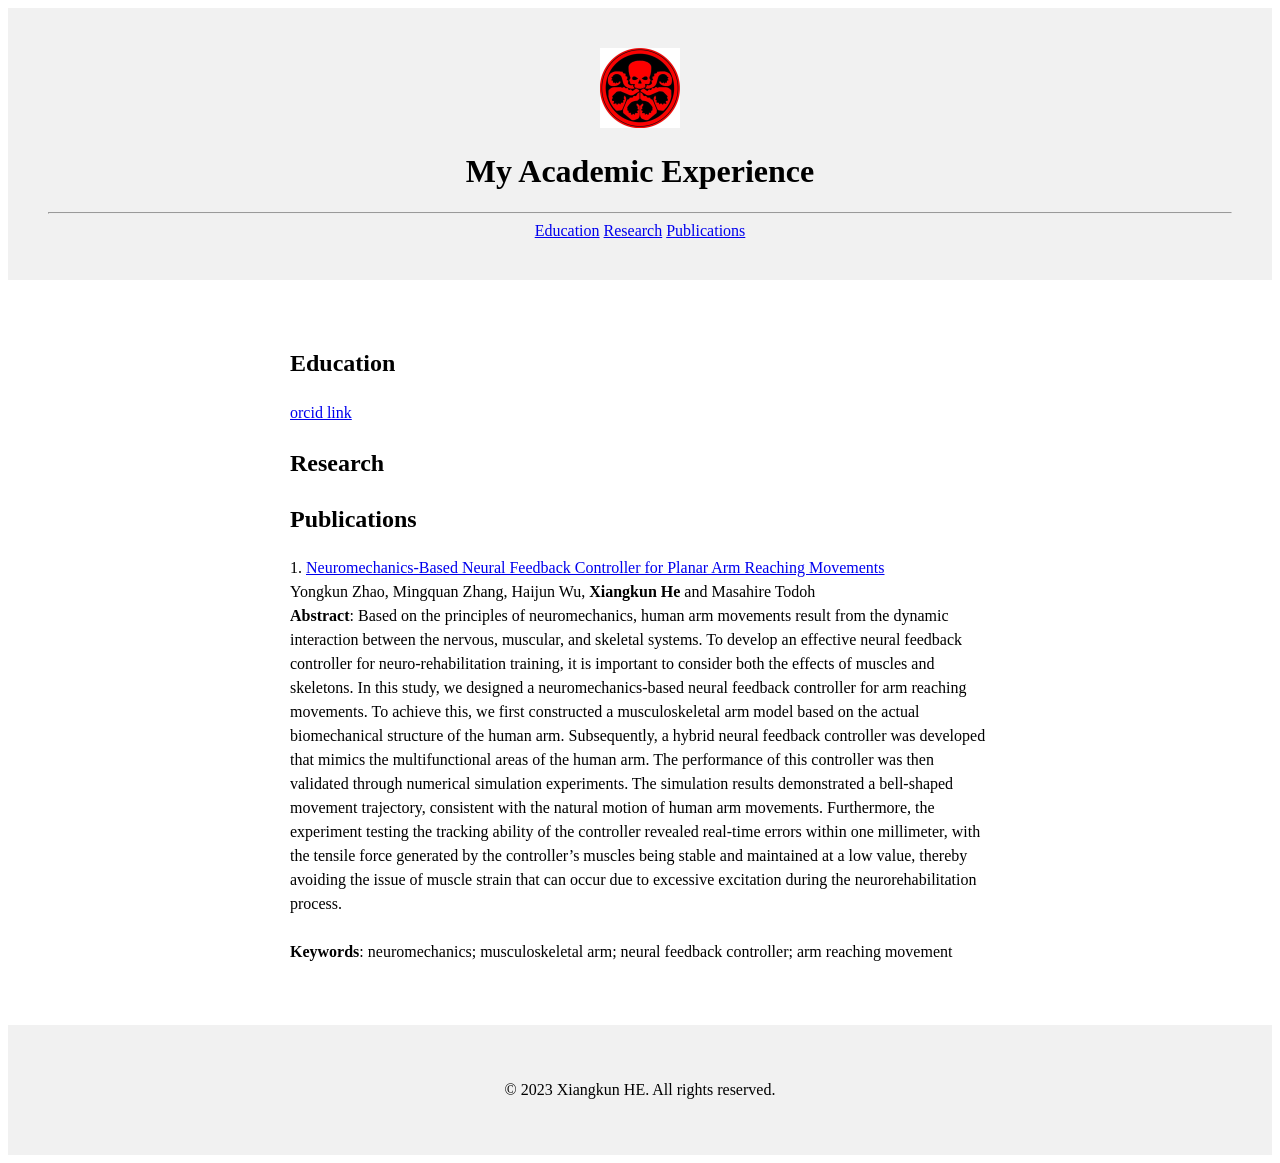
==== index.html @ 04f76c3b "Update index.html" ====
<!DOCTYPE html>
<html lang="en-us">
<head>
    <meta charset="UTF-8">
    <meta name="viewport" content="width=device-width, initial-scale=1.0">
    <meta http-equiv="X-UA-Compatible" content="IE=edge">
    <meta name="generator" content="PyCharm">
    <meta name="author" content="Dark Knight">
    <meta name="description" content="President">
    <link rel="alternate" hreflang="en-us" href="https://xiangkun.netlify.app/">

    <title>Academic Experience Blog</title>
    <link rel="stylesheet" href="styles.css">
</head>
<body>
<header>
    <div style="
        background-color: #f1f1f1;
        text-align: center;
        padding: 40px;
        ">
        <!-- 顶部 -->
        <img src="./img/RedSkull.jpg" alt="Dark Knight" width="80px" height="80px">
        <h1>My Academic Experience</h1>
        <hr> <!--添加分割线-->
        <nav>
            <a href="#education">Education</a>
            <a href="#research">Research</a>
            <a href="#publications">Publications</a>
        </nav>
    </div>

</header>

<main>
    <div style="
    max-width: 700px;
    margin: 30px auto;
    padding: 15px;
    line-height: 1.5;
    ">
        <section id="education">
            <h2>Education</h2>
            <!-- Add education information here -->
            <a href="https://www.orcid.org/0009-0000-7559-4171"
                   target="_blank"
                   rel="noopener noreferrer">
                   orcid link
            </a>
        </section>

        <section id="research">
            <h2>Research</h2>
            <!-- Add research information here -->
        </section>

        <section id="publications">
            <h2>Publications</h2>
            <!--onclick="alert('跳转至文章')"-->
            <p>
                1.
                <a href="https://www.mdpi.com/2306-5354/10/4/436"
                   target="_blank"
                   rel="noopener noreferrer">
                    Neuromechanics-Based Neural Feedback Controller for Planar Arm Reaching Movements
                </a>
                <br>Yongkun Zhao, Mingquan Zhang, Haijun Wu, <b>Xiangkun He</b> and Masahire Todoh
                <br><b>Abstract</b>: Based on the principles of neuromechanics, human arm movements result from the dynamic interaction between the nervous, muscular, and skeletal systems. To develop an effective neural feedback controller for neuro-rehabilitation training, it is important to consider both the effects of muscles and skeletons. In this study, we designed a neuromechanics-based neural feedback controller for arm reaching movements. To achieve this, we first constructed a musculoskeletal arm model based on the actual biomechanical structure of the human arm. Subsequently, a hybrid neural feedback controller was developed that mimics the multifunctional areas of the human arm. The performance of this controller was then validated through numerical simulation experiments. The simulation results demonstrated a bell-shaped movement trajectory, consistent with the natural motion of human arm movements. Furthermore, the experiment testing the tracking ability of the controller revealed real-time errors within one millimeter, with the tensile force generated by the controller’s muscles being stable and maintained at a low value, thereby avoiding the issue of muscle strain that can occur due to excessive excitation during the neurorehabilitation process.
                <br><br><b>Keywords</b>: neuromechanics; musculoskeletal arm; neural feedback controller; arm reaching movement
            </p>
        </section>
    </div>
</main>

<footer style="
        background-color: #f1f1f1;
        text-align: center;
        padding: 40px;
        ">
    <p>&copy; 2023 Xiangkun HE. All rights reserved.</p>
</footer>
</body>
</html>
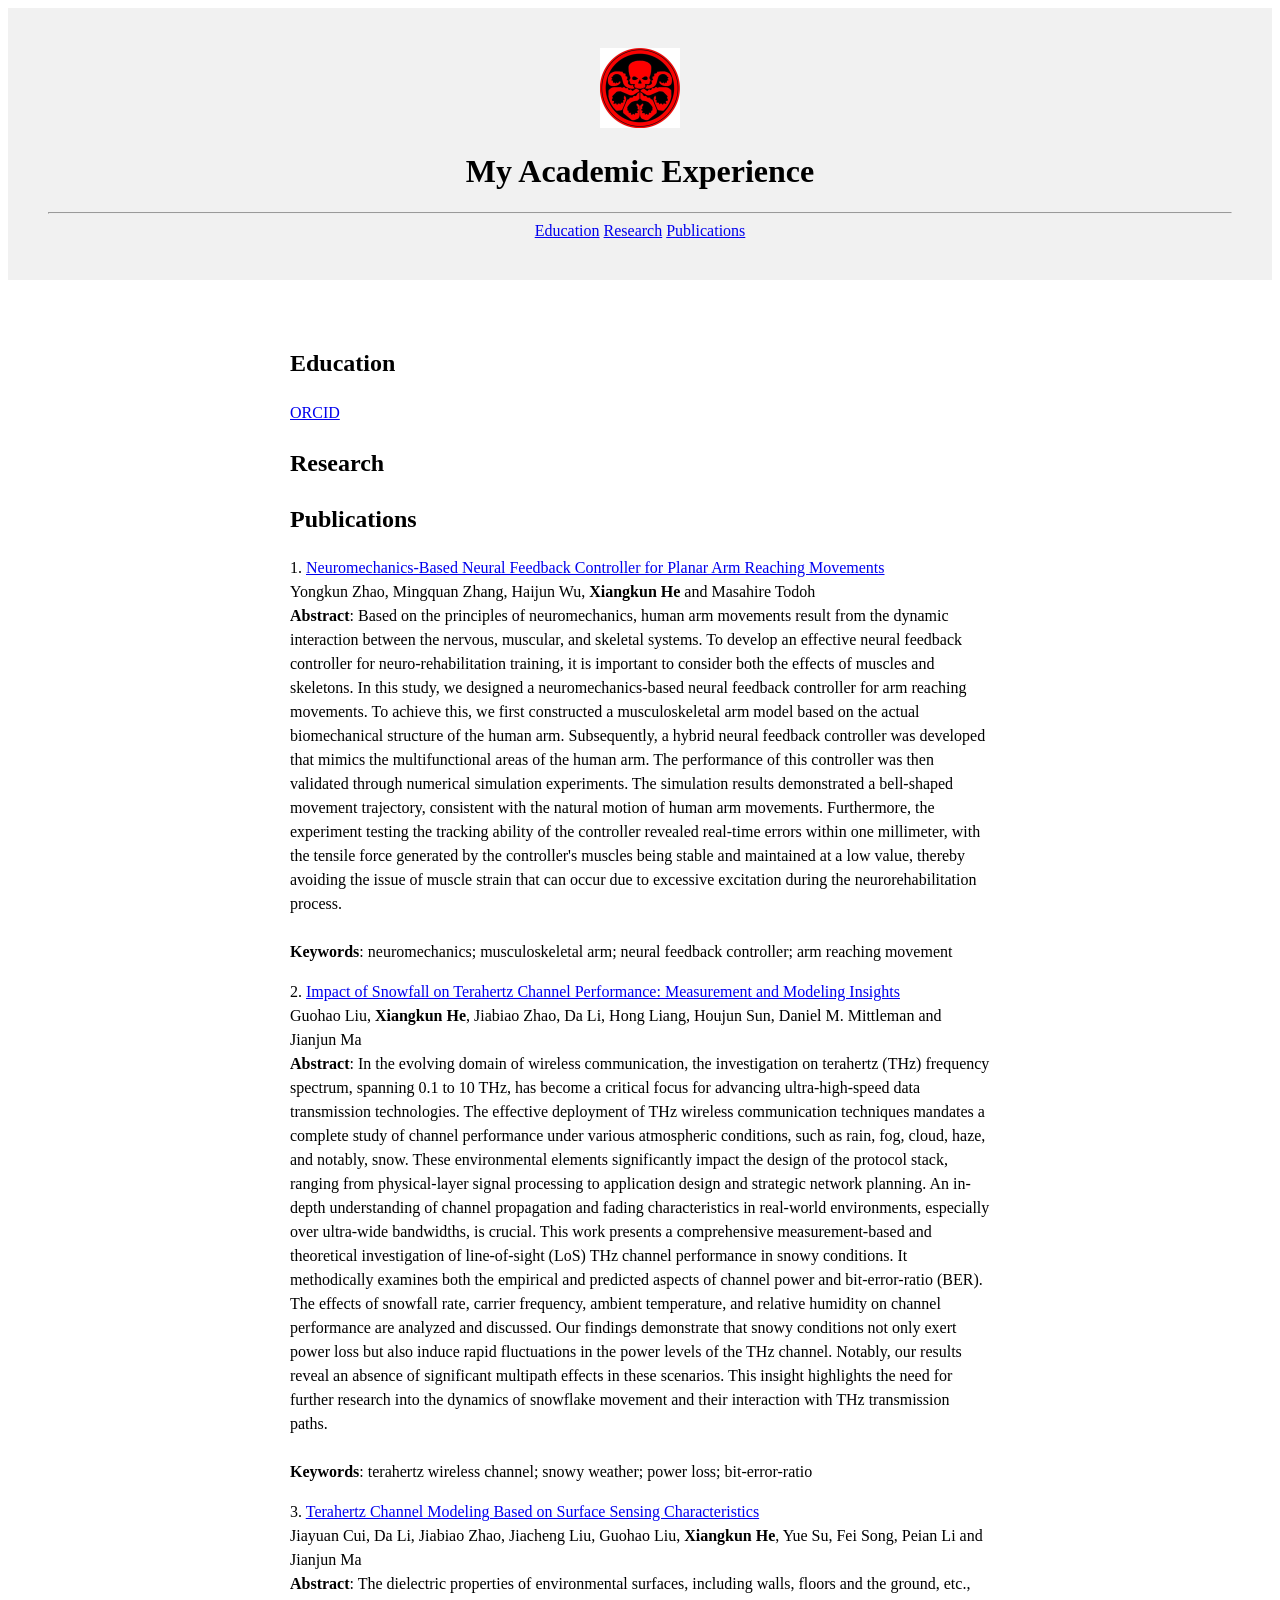
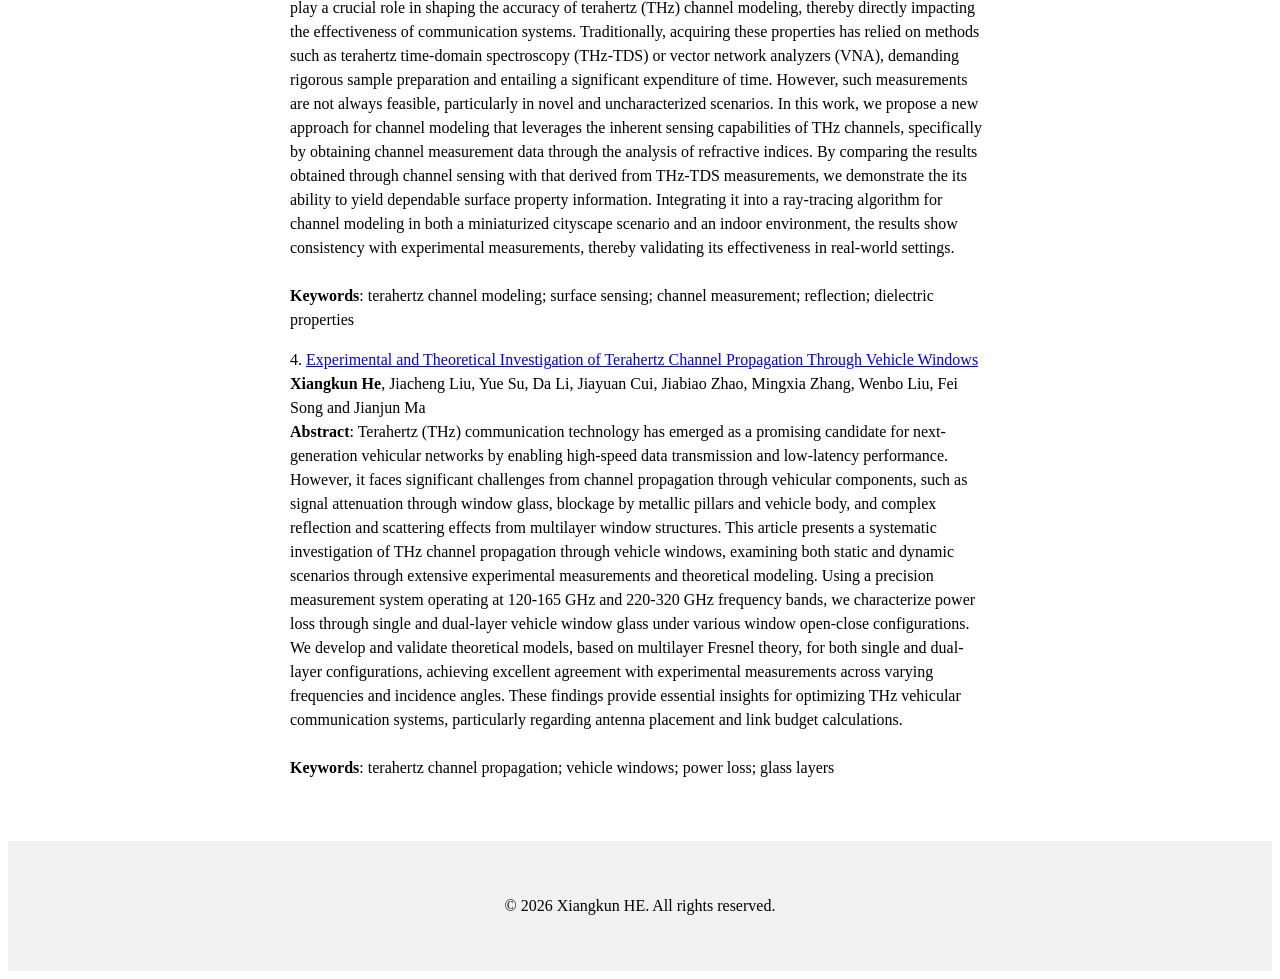
==== commit 22470c75: "Add three terahertz publications Add three published papers to the Publications section, including a" ====
--- a/index.html
+++ b/index.html
@@ -12,40 +12,45 @@
     <title>Academic Experience Blog</title>
     <link rel="stylesheet" href="styles.css">
 </head>
+
 <body>
 <header>
     <div style="
         background-color: #f1f1f1;
         text-align: center;
         padding: 40px;
-        ">
+    ">
         <!-- 顶部 -->
-        <img src="./img/RedSkull.jpg" alt="Dark Knight" width="80px" height="80px">
+        <img src="./img/RedSkull.jpg"
+             alt="Dark Knight"
+             width="80px"
+             height="80px">
+
         <h1>My Academic Experience</h1>
-        <hr> <!--添加分割线-->
+        <hr>
+
         <nav>
             <a href="#education">Education</a>
             <a href="#research">Research</a>
             <a href="#publications">Publications</a>
         </nav>
     </div>
-
 </header>
 
 <main>
     <div style="
-    max-width: 700px;
-    margin: 30px auto;
-    padding: 15px;
-    line-height: 1.5;
+        max-width: 700px;
+        margin: 30px auto;
+        padding: 15px;
+        line-height: 1.5;
     ">
         <section id="education">
             <h2>Education</h2>
-            <!-- Add education information here -->
+
             <a href="https://www.orcid.org/0009-0000-7559-4171"
-                   target="_blank"
-                   rel="noopener noreferrer">
-                   orcid link
+               target="_blank"
+               rel="noopener noreferrer">
+                ORCID
             </a>
         </section>
 
@@ -56,7 +61,7 @@
 
         <section id="publications">
             <h2>Publications</h2>
-            <!--onclick="alert('跳转至文章')"-->
+
             <p>
                 1.
                 <a href="https://www.mdpi.com/2306-5354/10/4/436"
@@ -64,20 +69,151 @@
                    rel="noopener noreferrer">
                     Neuromechanics-Based Neural Feedback Controller for Planar Arm Reaching Movements
                 </a>
-                <br>Yongkun Zhao, Mingquan Zhang, Haijun Wu, <b>Xiangkun He</b> and Masahire Todoh
-                <br><b>Abstract</b>: Based on the principles of neuromechanics, human arm movements result from the dynamic interaction between the nervous, muscular, and skeletal systems. To develop an effective neural feedback controller for neuro-rehabilitation training, it is important to consider both the effects of muscles and skeletons. In this study, we designed a neuromechanics-based neural feedback controller for arm reaching movements. To achieve this, we first constructed a musculoskeletal arm model based on the actual biomechanical structure of the human arm. Subsequently, a hybrid neural feedback controller was developed that mimics the multifunctional areas of the human arm. The performance of this controller was then validated through numerical simulation experiments. The simulation results demonstrated a bell-shaped movement trajectory, consistent with the natural motion of human arm movements. Furthermore, the experiment testing the tracking ability of the controller revealed real-time errors within one millimeter, with the tensile force generated by the controller’s muscles being stable and maintained at a low value, thereby avoiding the issue of muscle strain that can occur due to excessive excitation during the neurorehabilitation process.
-                <br><br><b>Keywords</b>: neuromechanics; musculoskeletal arm; neural feedback controller; arm reaching movement
+
+                <br>
+                Yongkun Zhao, Mingquan Zhang, Haijun Wu,
+                <b>Xiangkun He</b> and Masahire Todoh
+
+                <br>
+                <b>Abstract</b>:
+                Based on the principles of neuromechanics, human arm movements result from the dynamic
+                interaction between the nervous, muscular, and skeletal systems. To develop an effective
+                neural feedback controller for neuro-rehabilitation training, it is important to consider
+                both the effects of muscles and skeletons. In this study, we designed a neuromechanics-based
+                neural feedback controller for arm reaching movements. To achieve this, we first constructed
+                a musculoskeletal arm model based on the actual biomechanical structure of the human arm.
+                Subsequently, a hybrid neural feedback controller was developed that mimics the multifunctional
+                areas of the human arm. The performance of this controller was then validated through numerical
+                simulation experiments. The simulation results demonstrated a bell-shaped movement trajectory,
+                consistent with the natural motion of human arm movements. Furthermore, the experiment testing
+                the tracking ability of the controller revealed real-time errors within one millimeter, with
+                the tensile force generated by the controller's muscles being stable and maintained at a low
+                value, thereby avoiding the issue of muscle strain that can occur due to excessive excitation
+                during the neurorehabilitation process.
+
+                <br><br>
+                <b>Keywords</b>:
+                neuromechanics; musculoskeletal arm; neural feedback controller; arm reaching movement
+            </p>
+
+            <p>
+                2.
+                <a href="https://doi.org/10.1109/TTHZ.2024.3417319"
+                   target="_blank"
+                   rel="noopener noreferrer">
+                    Impact of Snowfall on Terahertz Channel Performance: Measurement and Modeling Insights
+                </a>
+
+                <br>
+                Guohao Liu, <b>Xiangkun He</b>, Jiabiao Zhao, Da Li, Hong Liang,
+                Houjun Sun, Daniel M. Mittleman and Jianjun Ma
+
+                <br>
+                <b>Abstract</b>:
+                In the evolving domain of wireless communication, the investigation on terahertz (THz)
+                frequency spectrum, spanning 0.1 to 10 THz, has become a critical focus for advancing
+                ultra-high-speed data transmission technologies. The effective deployment of THz wireless
+                communication techniques mandates a complete study of channel performance under various
+                atmospheric conditions, such as rain, fog, cloud, haze, and notably, snow. These environmental
+                elements significantly impact the design of the protocol stack, ranging from physical-layer
+                signal processing to application design and strategic network planning. An in-depth
+                understanding of channel propagation and fading characteristics in real-world environments,
+                especially over ultra-wide bandwidths, is crucial. This work presents a comprehensive
+                measurement-based and theoretical investigation of line-of-sight (LoS) THz channel performance
+                in snowy conditions. It methodically examines both the empirical and predicted aspects of
+                channel power and bit-error-ratio (BER). The effects of snowfall rate, carrier frequency,
+                ambient temperature, and relative humidity on channel performance are analyzed and discussed.
+                Our findings demonstrate that snowy conditions not only exert power loss but also induce rapid
+                fluctuations in the power levels of the THz channel. Notably, our results reveal an absence of
+                significant multipath effects in these scenarios. This insight highlights the need for further
+                research into the dynamics of snowflake movement and their interaction with THz transmission
+                paths.
+
+                <br><br>
+                <b>Keywords</b>:
+                terahertz wireless channel; snowy weather; power loss; bit-error-ratio
+            </p>
+
+            <p>
+                3.
+                <a href="https://doi.org/10.1016/j.nancom.2024.100533"
+                   target="_blank"
+                   rel="noopener noreferrer">
+                    Terahertz Channel Modeling Based on Surface Sensing Characteristics
+                </a>
+
+                <br>
+                Jiayuan Cui, Da Li, Jiabiao Zhao, Jiacheng Liu, Guohao Liu,
+                <b>Xiangkun He</b>, Yue Su, Fei Song, Peian Li and Jianjun Ma
+
+                <br>
+                <b>Abstract</b>:
+                The dielectric properties of environmental surfaces, including walls, floors and the ground,
+                etc., play a crucial role in shaping the accuracy of terahertz (THz) channel modeling, thereby
+                directly impacting the effectiveness of communication systems. Traditionally, acquiring these
+                properties has relied on methods such as terahertz time-domain spectroscopy (THz-TDS) or vector
+                network analyzers (VNA), demanding rigorous sample preparation and entailing a significant
+                expenditure of time. However, such measurements are not always feasible, particularly in novel
+                and uncharacterized scenarios. In this work, we propose a new approach for channel modeling that
+                leverages the inherent sensing capabilities of THz channels, specifically by obtaining channel
+                measurement data through the analysis of refractive indices. By comparing the results obtained
+                through channel sensing with that derived from THz-TDS measurements, we demonstrate the its
+                ability to yield dependable surface property information. Integrating it into a ray-tracing
+                algorithm for channel modeling in both a miniaturized cityscape scenario and an indoor
+                environment, the results show consistency with experimental measurements, thereby validating
+                its effectiveness in real-world settings.
+
+                <br><br>
+                <b>Keywords</b>:
+                terahertz channel modeling; surface sensing; channel measurement; reflection;
+                dielectric properties
+            </p>
+
+            <p>
+                4.
+                <a href="https://doi.org/10.1016/j.phycom.2025.102979"
+                   target="_blank"
+                   rel="noopener noreferrer">
+                    Experimental and Theoretical Investigation of Terahertz Channel Propagation Through
+                    Vehicle Windows
+                </a>
+
+                <br>
+                <b>Xiangkun He</b>, Jiacheng Liu, Yue Su, Da Li, Jiayuan Cui, Jiabiao Zhao,
+                Mingxia Zhang, Wenbo Liu, Fei Song and Jianjun Ma
+
+                <br>
+                <b>Abstract</b>:
+                Terahertz (THz) communication technology has emerged as a promising candidate for
+                next-generation vehicular networks by enabling high-speed data transmission and low-latency
+                performance. However, it faces significant challenges from channel propagation through
+                vehicular components, such as signal attenuation through window glass, blockage by metallic
+                pillars and vehicle body, and complex reflection and scattering effects from multilayer window
+                structures. This article presents a systematic investigation of THz channel propagation
+                through vehicle windows, examining both static and dynamic scenarios through extensive
+                experimental measurements and theoretical modeling. Using a precision measurement system
+                operating at 120-165 GHz and 220-320 GHz frequency bands, we characterize power loss through
+                single and dual-layer vehicle window glass under various window open-close configurations.
+                We develop and validate theoretical models, based on multilayer Fresnel theory, for both single
+                and dual-layer configurations, achieving excellent agreement with experimental measurements
+                across varying frequencies and incidence angles. These findings provide essential insights
+                for optimizing THz vehicular communication systems, particularly regarding antenna placement
+                and link budget calculations.
+
+                <br><br>
+                <b>Keywords</b>:
+                terahertz channel propagation; vehicle windows; power loss; glass layers
             </p>
         </section>
     </div>
 </main>
 
 <footer style="
-        background-color: #f1f1f1;
-        text-align: center;
-        padding: 40px;
-        ">
-    <p>&copy; 2023 Xiangkun HE. All rights reserved.</p>
+    background-color: #f1f1f1;
+    text-align: center;
+    padding: 40px;
+">
+    <p>&copy; 2026 Xiangkun HE. All rights reserved.</p>
 </footer>
 </body>
 </html>
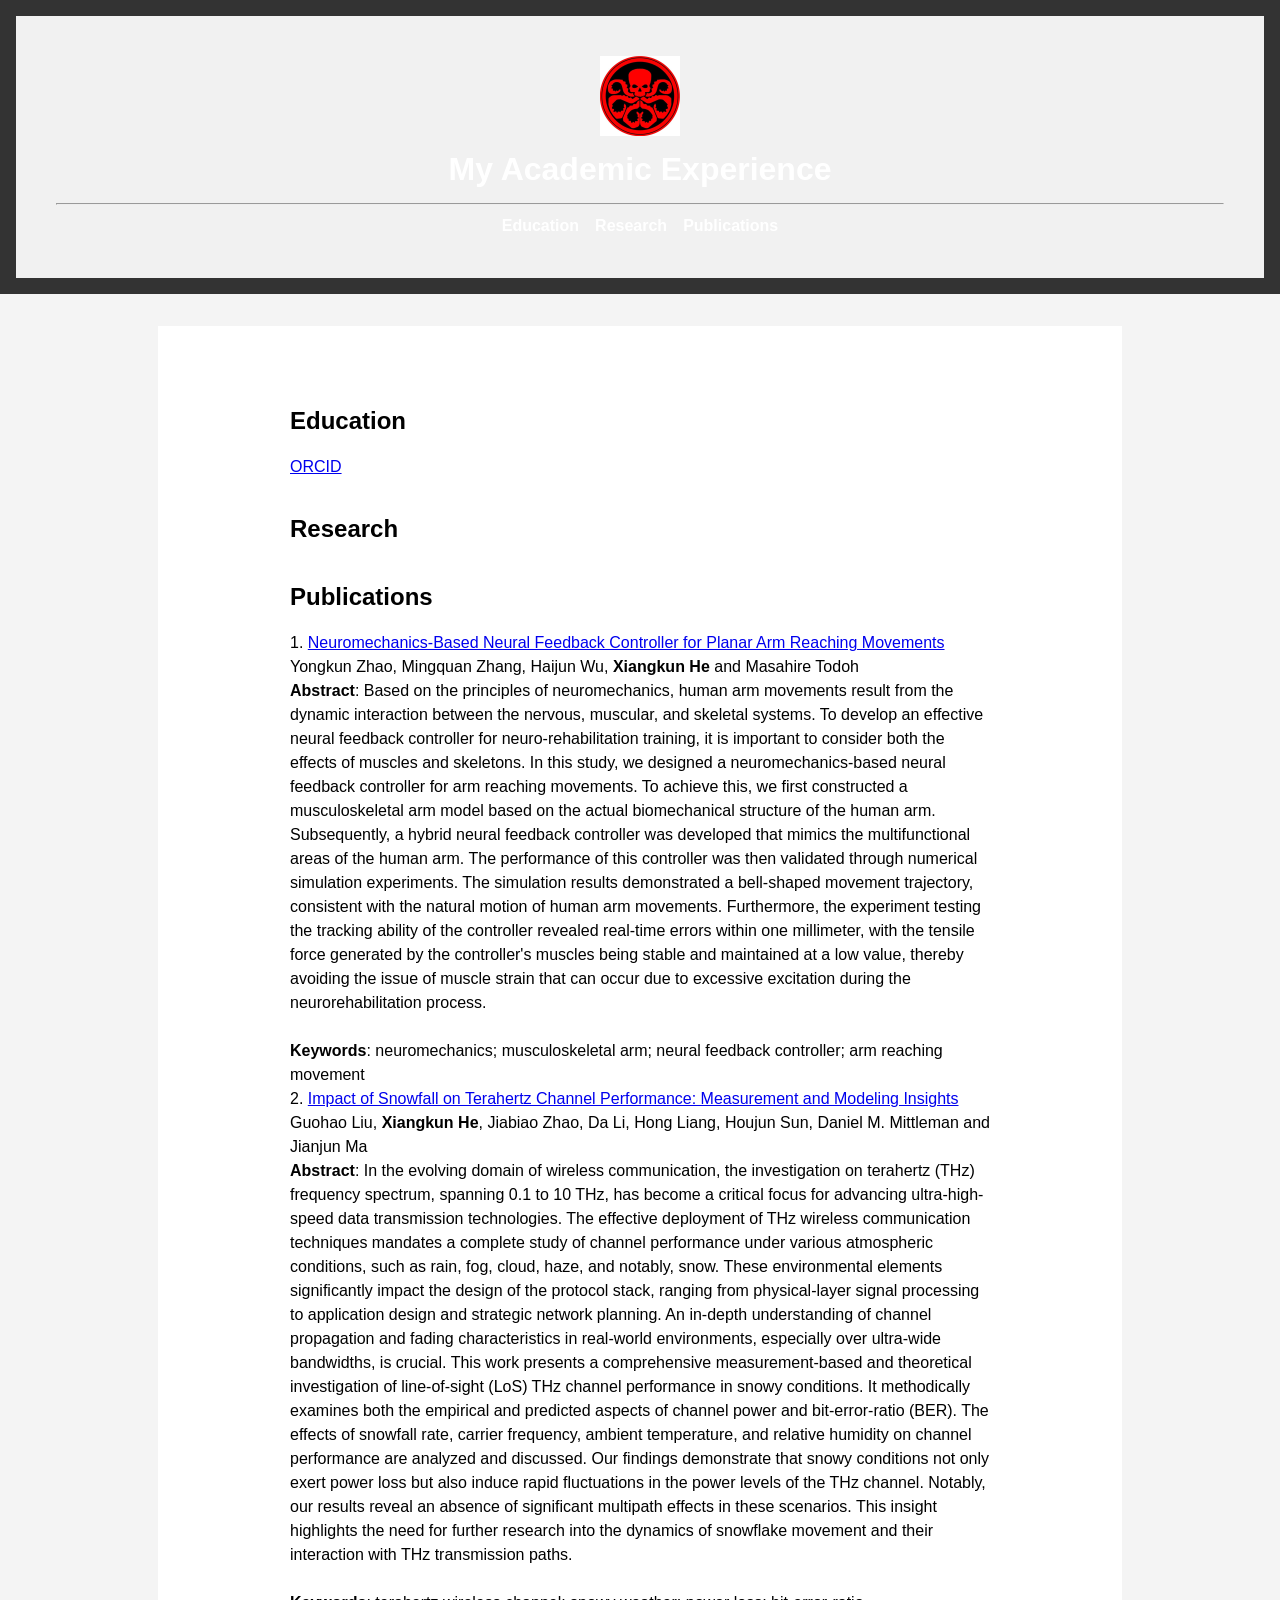
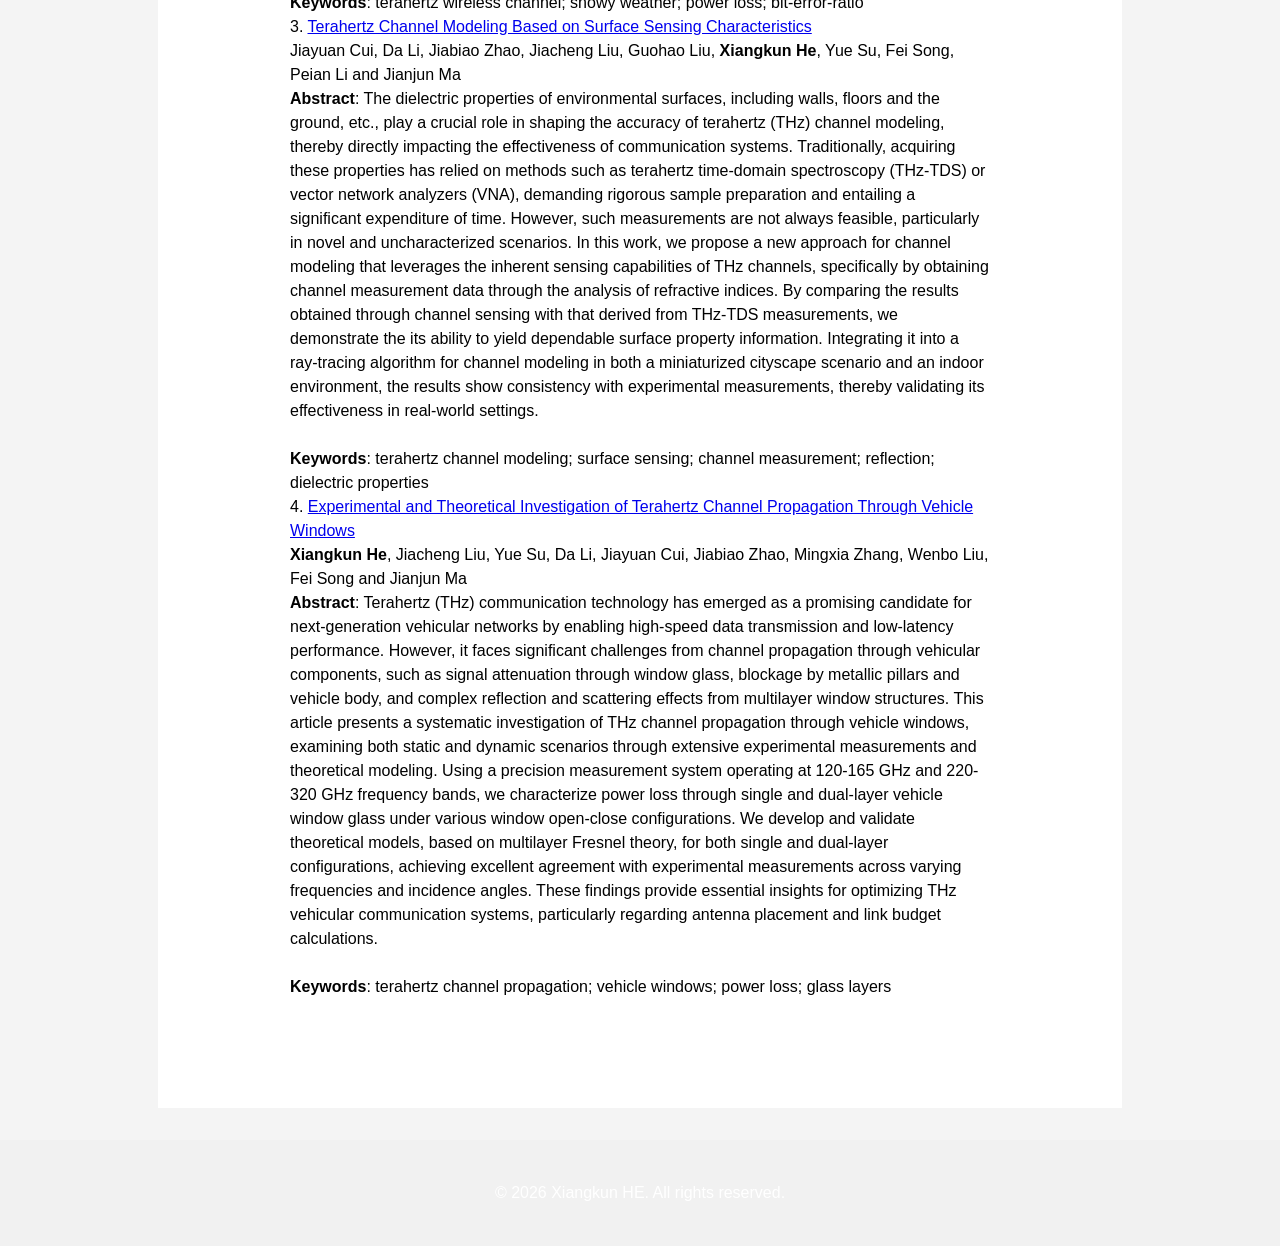
==== commit ed358965: "Fix HTML encoding issues and update styles link" ====
--- a/index.html
+++ b/index.html
@@ -10,7 +10,7 @@
     <link rel="alternate" hreflang="en-us" href="https://xiangkun.netlify.app/">
 
     <title>Academic Experience Blog</title>
-    <link rel="stylesheet" href="styles.css">
+    <link rel="stylesheet" href="css/styles.css">
 </head>
 
 <body>
--- a/css/styles.css
+++ b/css/styles.css
@@ -0,0 +1,56 @@
+/* Reset some default browser styles */
+body, h1, h2, p {
+    margin: 0;
+    padding: 0;
+}
+
+body {
+    font-family: Arial, sans-serif;
+    line-height: 1.6;
+    background-color: #f4f4f4;
+}
+
+header {
+    background-color: #333;
+    color: white;
+    text-align: center;
+    padding: 1rem;
+}
+
+nav {
+    display: flex;
+    justify-content: center;
+    gap: 1rem;
+}
+
+nav a {
+    color: white;
+    text-decoration: none;
+    font-weight: bold;
+}
+
+nav a:hover {
+    text-decoration: underline;
+}
+
+main {
+    max-width: 900px;
+    margin: 2rem auto;
+    padding: 2rem;
+    background-color: white;
+}
+
+section {
+    margin-bottom: 2rem;
+}
+
+section h2 {
+    margin-bottom: 1rem;
+}
+
+footer {
+    text-align: center;
+    padding: 1rem;
+    background-color: #333;
+    color: white;
+}
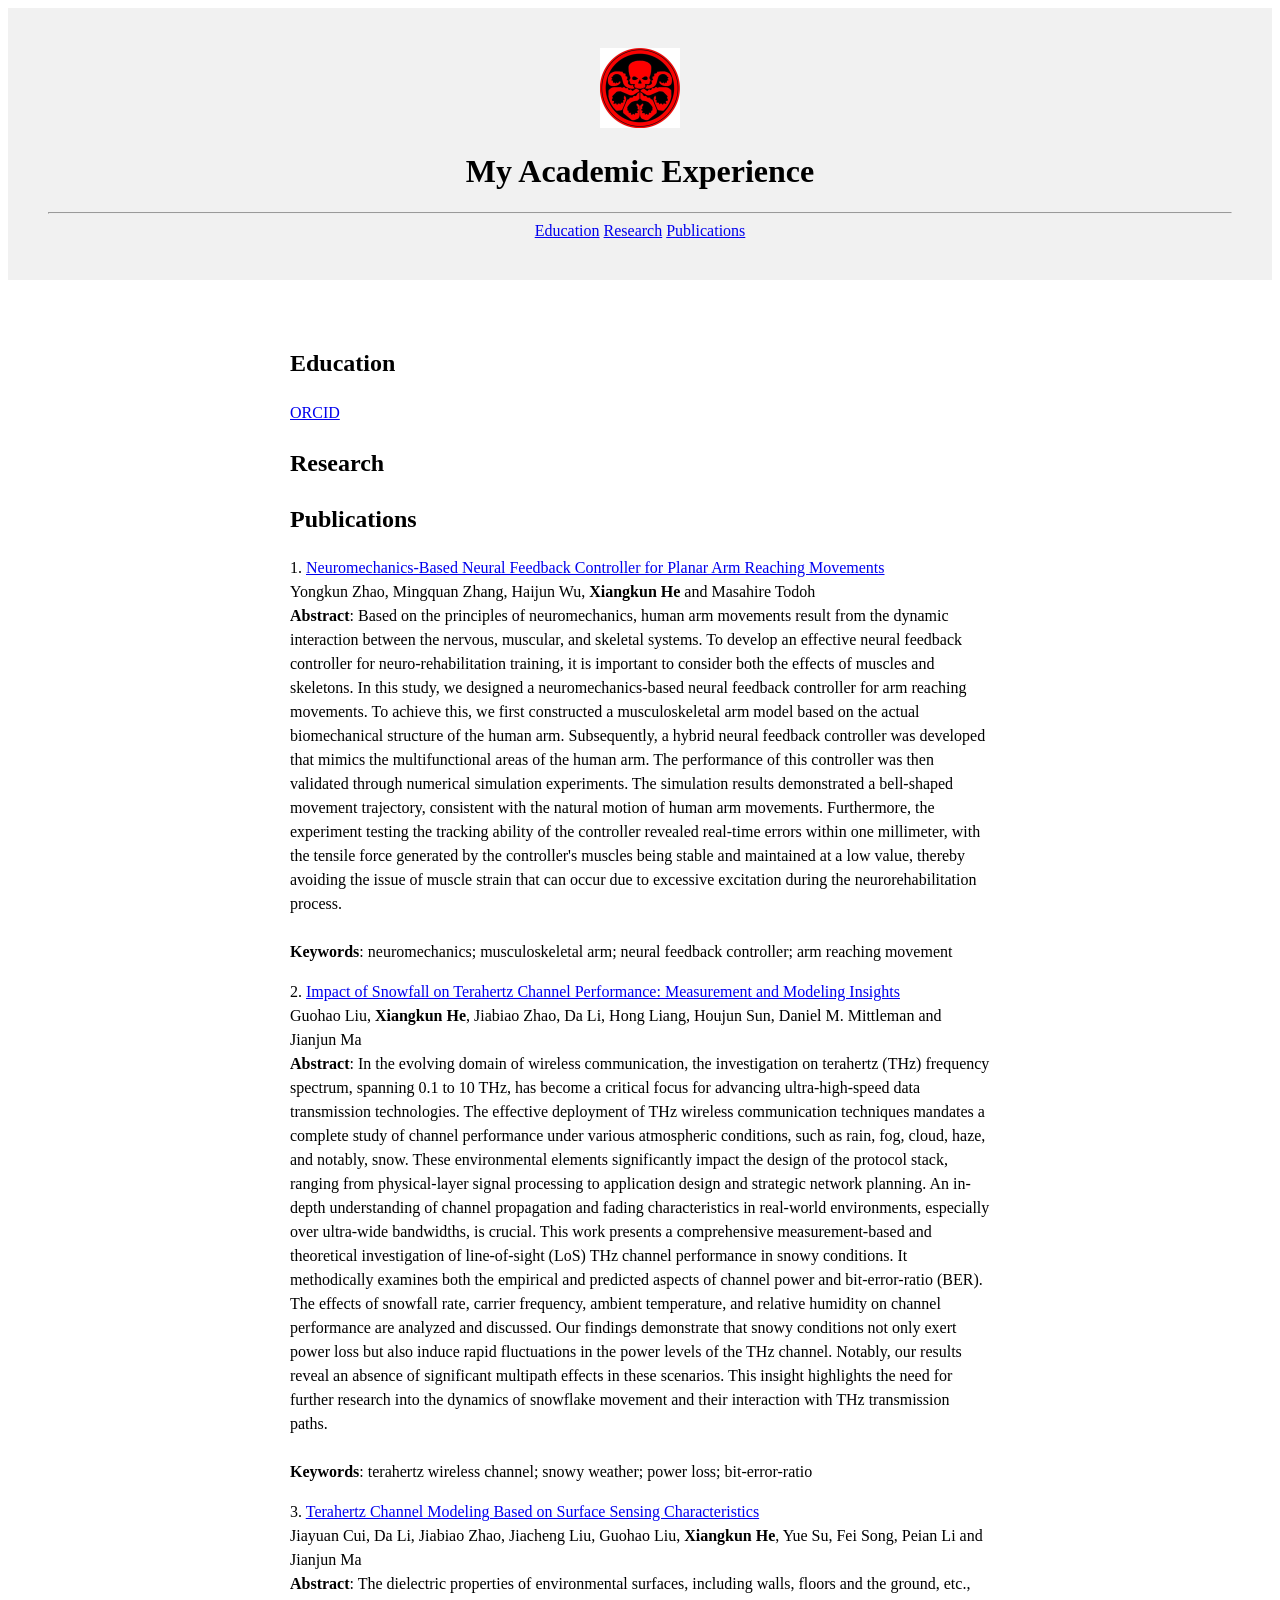
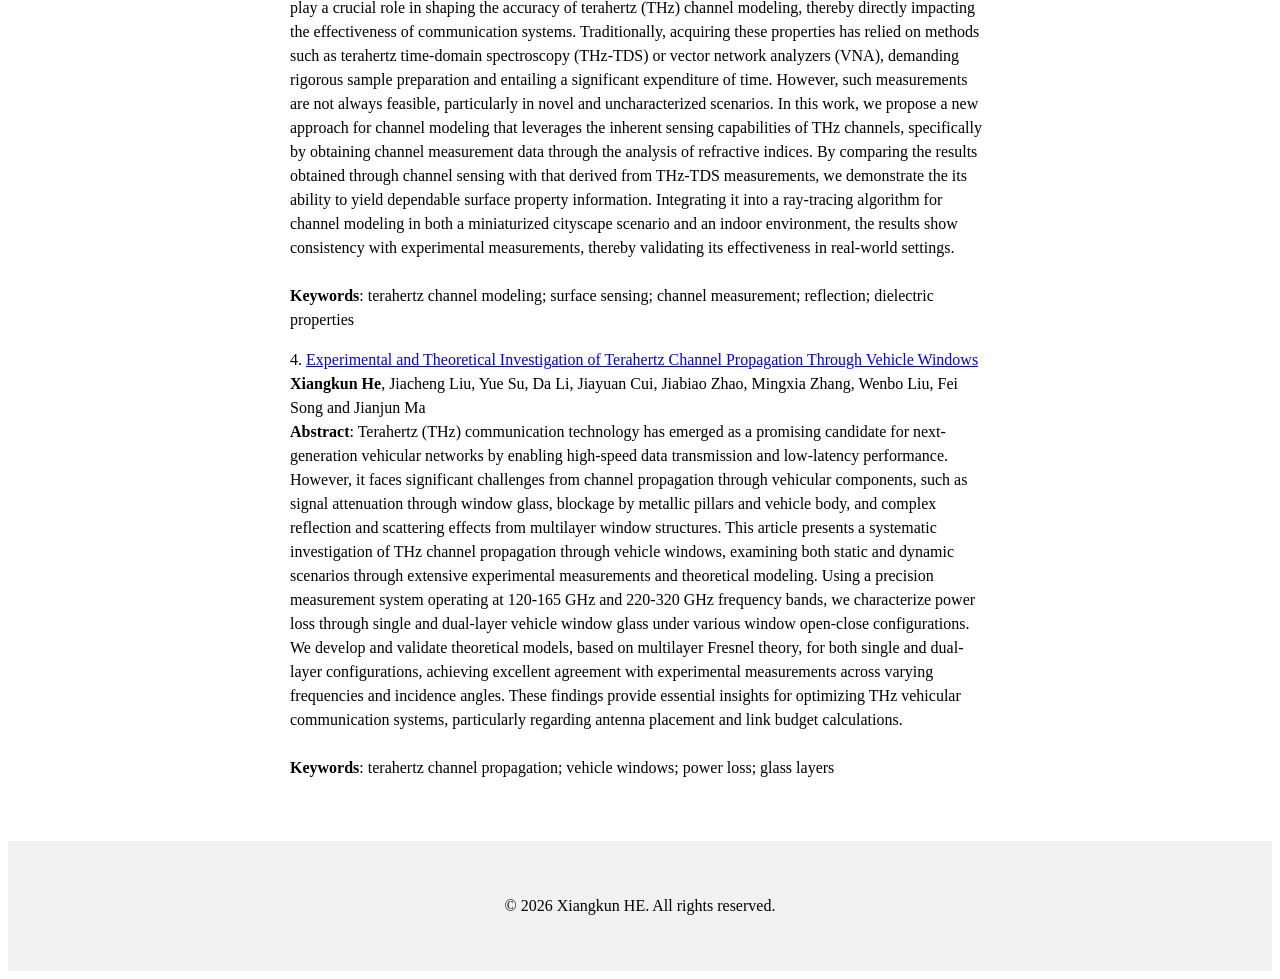
==== commit d3a0f408: "Update index.html" ====
--- a/index.html
+++ b/index.html
@@ -10,7 +10,7 @@
     <link rel="alternate" hreflang="en-us" href="https://xiangkun.netlify.app/">
 
     <title>Academic Experience Blog</title>
-    <link rel="stylesheet" href="css/styles.css">
+    <link rel="stylesheet" href="styles.css">
 </head>
 
 <body>
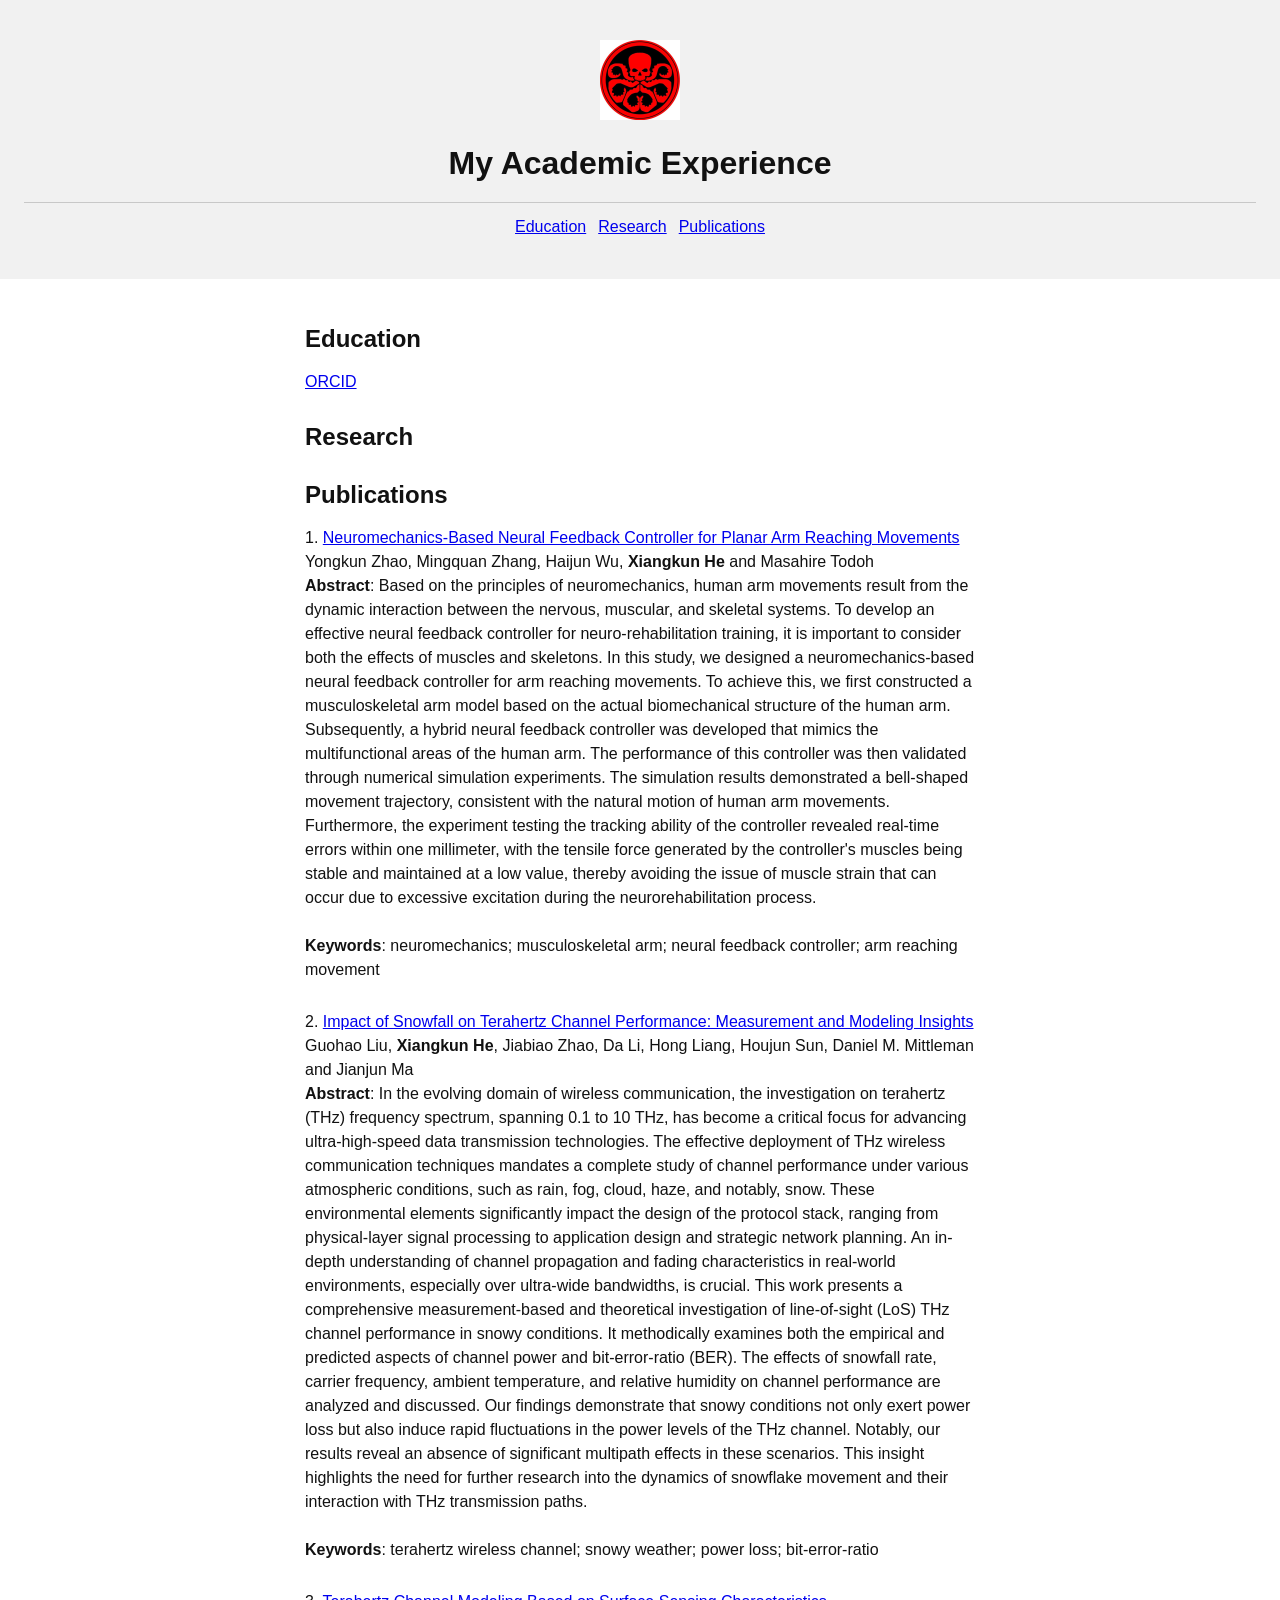
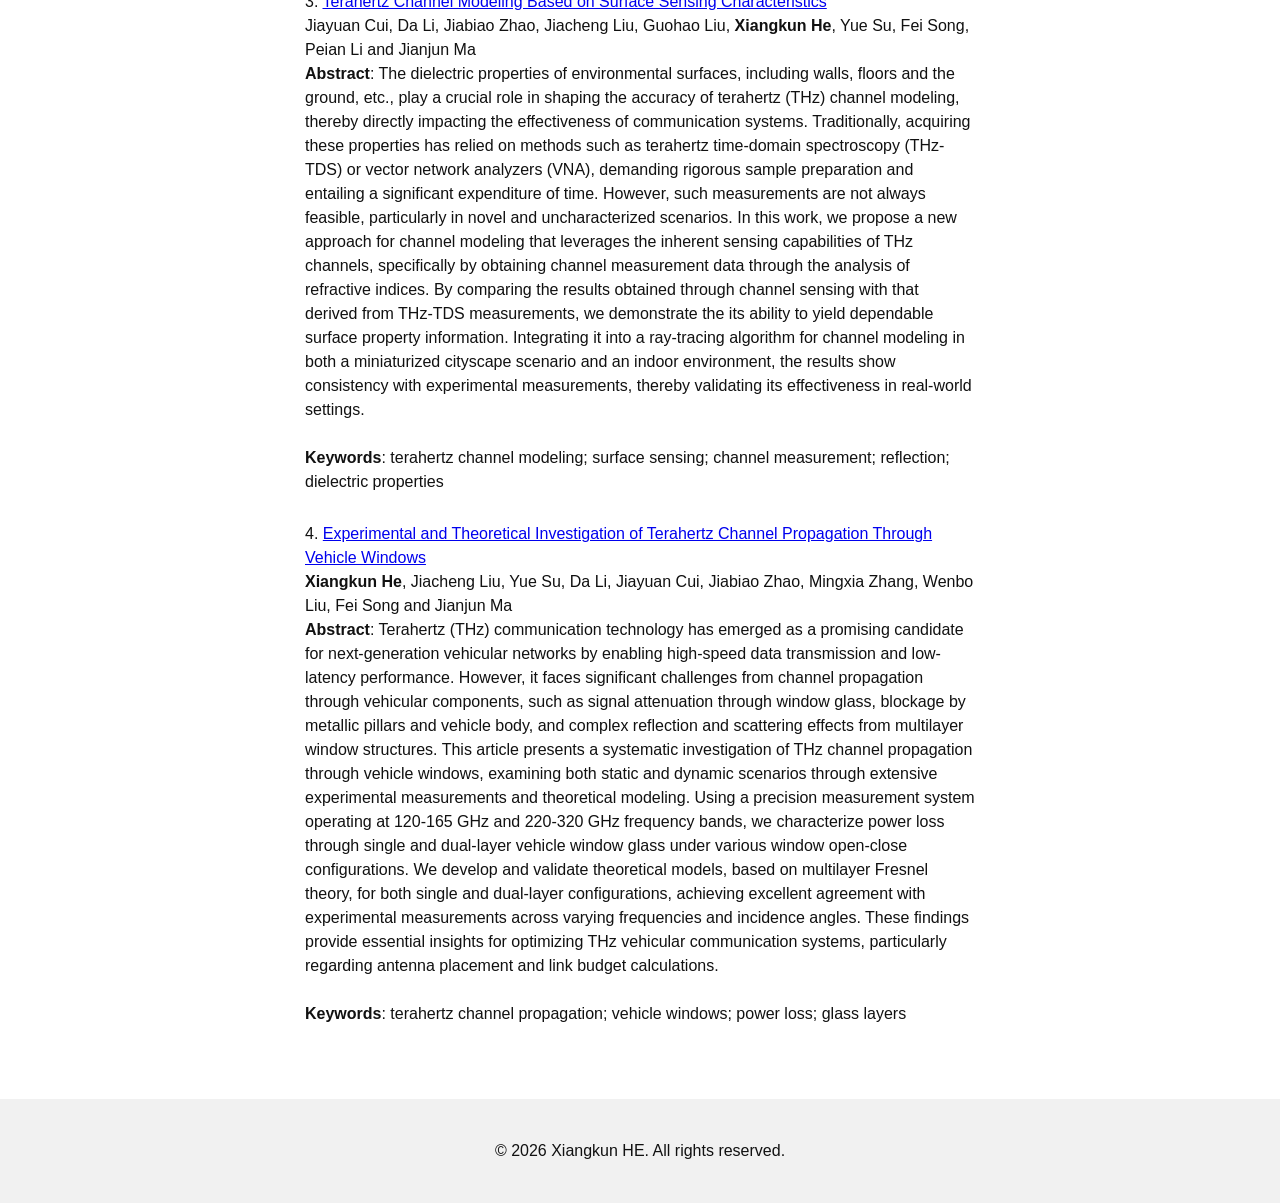
==== commit 7b5ebded: "Fix HTML encoding issues in index.html" ====
--- a/index.html
+++ b/index.html
@@ -10,7 +10,7 @@
     <link rel="alternate" hreflang="en-us" href="https://xiangkun.netlify.app/">
 
     <title>Academic Experience Blog</title>
-    <link rel="stylesheet" href="styles.css">
+    <link rel="stylesheet" href="./css/styles.css">
 </head>
 
 <body>
--- a/css/styles.css
+++ b/css/styles.css
@@ -0,0 +1,158 @@
+/* Apply predictable sizing to every element */
+*,
+*::before,
+*::after {
+    box-sizing: border-box;
+}
+
+html {
+    scroll-behavior: smooth;
+}
+
+/* Reset common browser spacing */
+body,
+h1,
+h2,
+p {
+    margin: 0;
+    padding: 0;
+}
+
+body {
+    background-color: #ffffff;
+    color: #111111;
+    font-family: Arial, Helvetica, sans-serif;
+    font-size: 16px;
+    line-height: 1.5;
+}
+
+/* Header */
+header > div {
+    background-color: #f1f1f1 !important;
+    padding: 40px 24px !important;
+    text-align: center !important;
+}
+
+header img {
+    display: block;
+    width: 80px;
+    height: 80px;
+    margin: 0 auto 24px;
+    object-fit: cover;
+}
+
+header h1 {
+    margin: 0 0 20px;
+    font-size: 32px;
+    line-height: 1.2;
+}
+
+header hr {
+    margin: 0 0 12px;
+    border: 0;
+    border-top: 1px solid #c8c8c8;
+}
+
+/* Navigation */
+nav {
+    display: flex;
+    flex-wrap: wrap;
+    justify-content: center;
+    gap: 12px;
+}
+
+nav a {
+    font-size: 16px;
+    text-decoration: underline;
+}
+
+nav a:hover {
+    text-decoration-thickness: 2px;
+}
+
+/* Main content */
+main {
+    width: 100%;
+    background-color: #ffffff;
+}
+
+main > div {
+    width: 100%;
+    max-width: 700px !important;
+    margin: 30px auto !important;
+    padding: 15px !important;
+    line-height: 1.5 !important;
+}
+
+section {
+    margin-bottom: 28px;
+    scroll-margin-top: 16px;
+}
+
+section h2 {
+    margin: 0 0 16px;
+    font-size: 24px;
+    line-height: 1.25;
+}
+
+/* Publication entries */
+#publications p {
+    margin: 0 0 28px;
+    overflow-wrap: break-word;
+}
+
+#publications p:last-child {
+    margin-bottom: 0;
+}
+
+#publications a {
+    line-height: 1.5;
+}
+
+/* Footer */
+footer {
+    background-color: #f1f1f1 !important;
+    padding: 40px 24px !important;
+    text-align: center !important;
+}
+
+footer p {
+    margin: 0;
+}
+
+/* Mobile layout */
+@media (max-width: 600px) {
+    header > div {
+        padding: 28px 16px !important;
+    }
+
+    header img {
+        margin-bottom: 20px;
+    }
+
+    header h1 {
+        font-size: 28px;
+    }
+
+    nav {
+        gap: 10px;
+    }
+
+    main > div {
+        margin: 16px auto !important;
+        padding: 16px !important;
+    }
+
+    section h2 {
+        font-size: 22px;
+    }
+
+    #publications p {
+        margin-bottom: 24px;
+        line-height: 1.6;
+    }
+
+    footer {
+        padding: 28px 16px !important;
+    }
+}
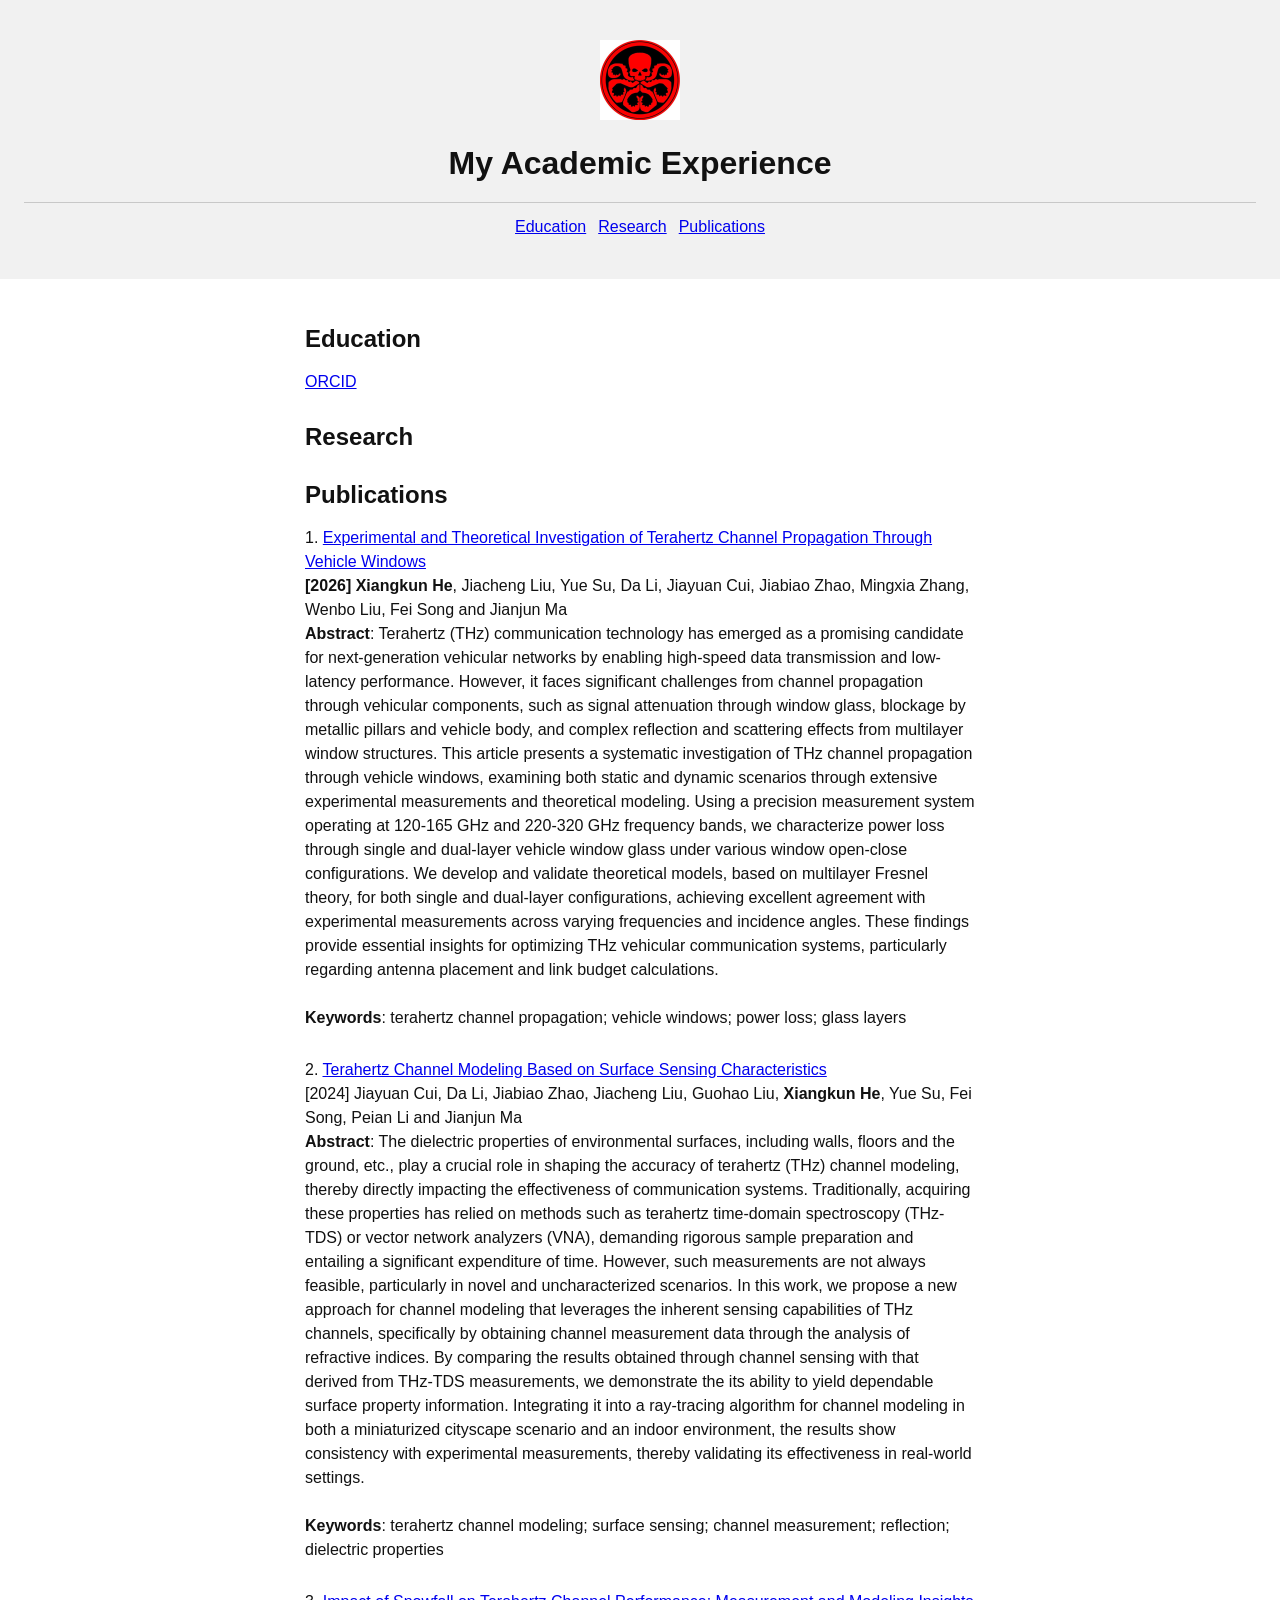
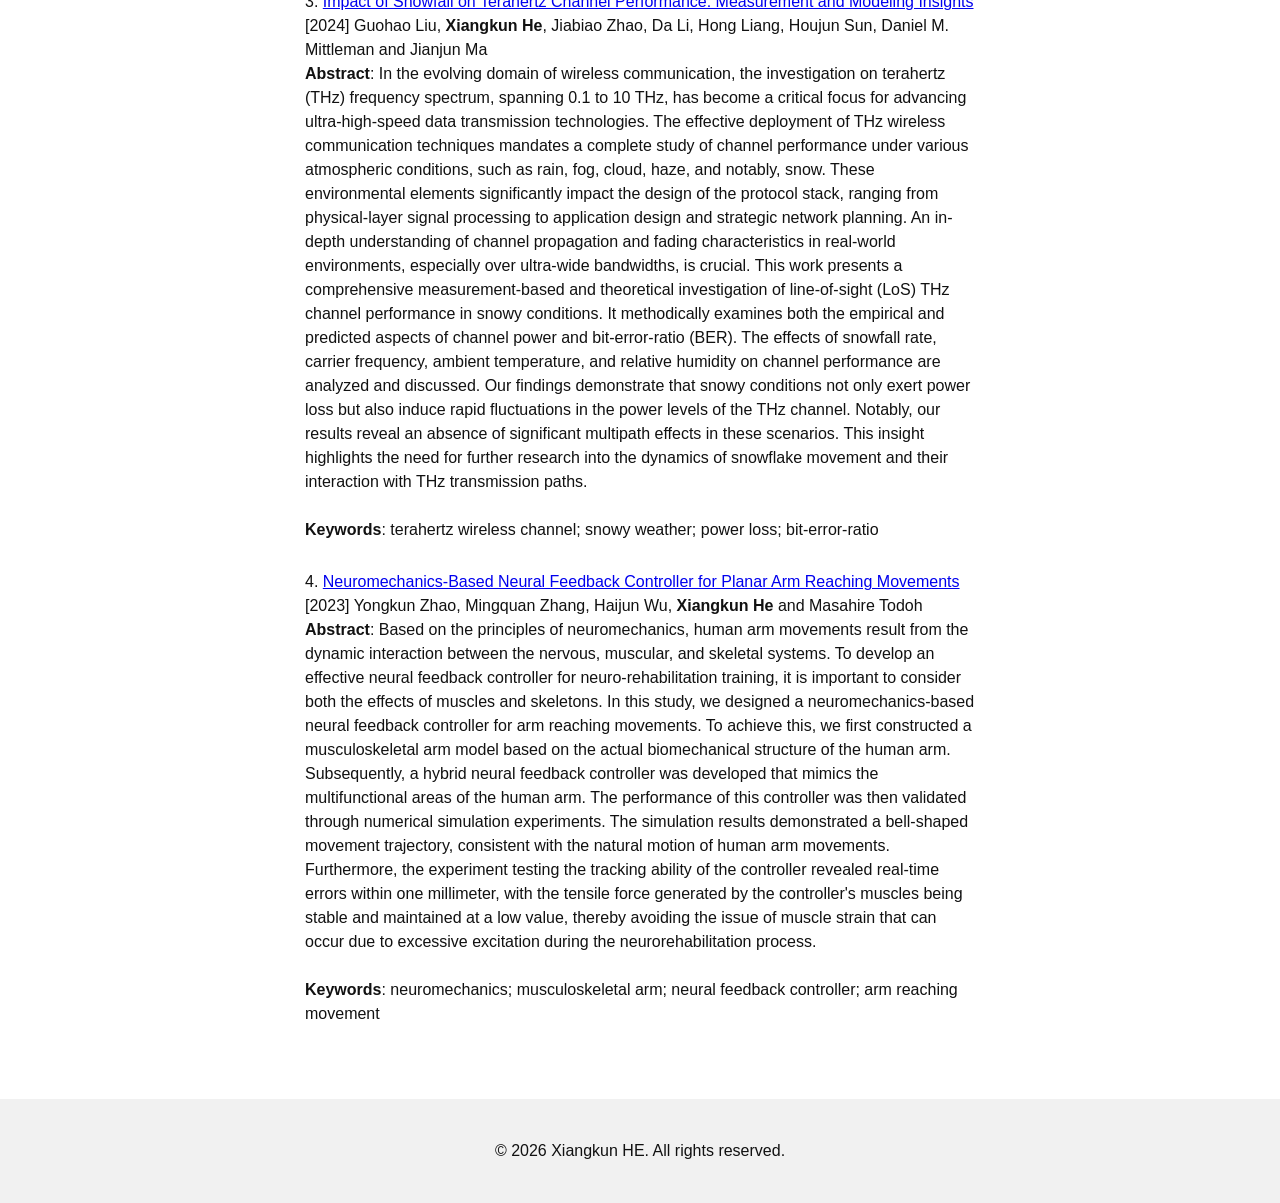
==== commit 45eb316c: "Fix HTML encoding issues in index.html" ====
--- a/index.html
+++ b/index.html
@@ -20,7 +20,7 @@
         text-align: center;
         padding: 40px;
     ">
-        <!-- 顶部 -->
+        <!-- Header -->
         <img src="./img/RedSkull.jpg"
              alt="Dark Knight"
              width="80px"
@@ -64,40 +64,77 @@
 
             <p>
                 1.
-                <a href="https://www.mdpi.com/2306-5354/10/4/436"
-                   target="_blank"
-                   rel="noopener noreferrer">
-                    Neuromechanics-Based Neural Feedback Controller for Planar Arm Reaching Movements
-                </a>
-
-                <br>
-                Yongkun Zhao, Mingquan Zhang, Haijun Wu,
-                <b>Xiangkun He</b> and Masahire Todoh
-
-                <br>
-                <b>Abstract</b>:
-                Based on the principles of neuromechanics, human arm movements result from the dynamic
-                interaction between the nervous, muscular, and skeletal systems. To develop an effective
-                neural feedback controller for neuro-rehabilitation training, it is important to consider
-                both the effects of muscles and skeletons. In this study, we designed a neuromechanics-based
-                neural feedback controller for arm reaching movements. To achieve this, we first constructed
-                a musculoskeletal arm model based on the actual biomechanical structure of the human arm.
-                Subsequently, a hybrid neural feedback controller was developed that mimics the multifunctional
-                areas of the human arm. The performance of this controller was then validated through numerical
-                simulation experiments. The simulation results demonstrated a bell-shaped movement trajectory,
-                consistent with the natural motion of human arm movements. Furthermore, the experiment testing
-                the tracking ability of the controller revealed real-time errors within one millimeter, with
-                the tensile force generated by the controller's muscles being stable and maintained at a low
-                value, thereby avoiding the issue of muscle strain that can occur due to excessive excitation
-                during the neurorehabilitation process.
-
-                <br><br>
-                <b>Keywords</b>:
-                neuromechanics; musculoskeletal arm; neural feedback controller; arm reaching movement
+                <a href="https://doi.org/10.1016/j.phycom.2025.102979"
+                   target="_blank"
+                   rel="noopener noreferrer">
+                    Experimental and Theoretical Investigation of Terahertz Channel Propagation Through
+                    Vehicle Windows
+                </a>
+
+                <br>
+                <b>[2026] Xiangkun He</b>, Jiacheng Liu, Yue Su, Da Li, Jiayuan Cui,
+                Jiabiao Zhao, Mingxia Zhang, Wenbo Liu, Fei Song and Jianjun Ma
+
+                <br>
+                <b>Abstract</b>:
+                Terahertz (THz) communication technology has emerged as a promising candidate for
+                next-generation vehicular networks by enabling high-speed data transmission and low-latency
+                performance. However, it faces significant challenges from channel propagation through
+                vehicular components, such as signal attenuation through window glass, blockage by metallic
+                pillars and vehicle body, and complex reflection and scattering effects from multilayer window
+                structures. This article presents a systematic investigation of THz channel propagation
+                through vehicle windows, examining both static and dynamic scenarios through extensive
+                experimental measurements and theoretical modeling. Using a precision measurement system
+                operating at 120-165 GHz and 220-320 GHz frequency bands, we characterize power loss through
+                single and dual-layer vehicle window glass under various window open-close configurations.
+                We develop and validate theoretical models, based on multilayer Fresnel theory, for both single
+                and dual-layer configurations, achieving excellent agreement with experimental measurements
+                across varying frequencies and incidence angles. These findings provide essential insights
+                for optimizing THz vehicular communication systems, particularly regarding antenna placement
+                and link budget calculations.
+
+                <br><br>
+                <b>Keywords</b>:
+                terahertz channel propagation; vehicle windows; power loss; glass layers
             </p>
 
             <p>
                 2.
+                <a href="https://doi.org/10.1016/j.nancom.2024.100533"
+                   target="_blank"
+                   rel="noopener noreferrer">
+                    Terahertz Channel Modeling Based on Surface Sensing Characteristics
+                </a>
+
+                <br>
+                [2024] Jiayuan Cui, Da Li, Jiabiao Zhao, Jiacheng Liu, Guohao Liu,
+                <b>Xiangkun He</b>, Yue Su, Fei Song, Peian Li and Jianjun Ma
+
+                <br>
+                <b>Abstract</b>:
+                The dielectric properties of environmental surfaces, including walls, floors and the ground,
+                etc., play a crucial role in shaping the accuracy of terahertz (THz) channel modeling, thereby
+                directly impacting the effectiveness of communication systems. Traditionally, acquiring these
+                properties has relied on methods such as terahertz time-domain spectroscopy (THz-TDS) or vector
+                network analyzers (VNA), demanding rigorous sample preparation and entailing a significant
+                expenditure of time. However, such measurements are not always feasible, particularly in novel
+                and uncharacterized scenarios. In this work, we propose a new approach for channel modeling that
+                leverages the inherent sensing capabilities of THz channels, specifically by obtaining channel
+                measurement data through the analysis of refractive indices. By comparing the results obtained
+                through channel sensing with that derived from THz-TDS measurements, we demonstrate the its
+                ability to yield dependable surface property information. Integrating it into a ray-tracing
+                algorithm for channel modeling in both a miniaturized cityscape scenario and an indoor
+                environment, the results show consistency with experimental measurements, thereby validating
+                its effectiveness in real-world settings.
+
+                <br><br>
+                <b>Keywords</b>:
+                terahertz channel modeling; surface sensing; channel measurement; reflection;
+                dielectric properties
+            </p>
+
+            <p>
+                3.
                 <a href="https://doi.org/10.1109/TTHZ.2024.3417319"
                    target="_blank"
                    rel="noopener noreferrer">
@@ -105,7 +142,7 @@
                 </a>
 
                 <br>
-                Guohao Liu, <b>Xiangkun He</b>, Jiabiao Zhao, Da Li, Hong Liang,
+                [2024] Guohao Liu, <b>Xiangkun He</b>, Jiabiao Zhao, Da Li, Hong Liang,
                 Houjun Sun, Daniel M. Mittleman and Jianjun Ma
 
                 <br>
@@ -135,74 +172,37 @@
             </p>
 
             <p>
-                3.
-                <a href="https://doi.org/10.1016/j.nancom.2024.100533"
-                   target="_blank"
-                   rel="noopener noreferrer">
-                    Terahertz Channel Modeling Based on Surface Sensing Characteristics
-                </a>
-
-                <br>
-                Jiayuan Cui, Da Li, Jiabiao Zhao, Jiacheng Liu, Guohao Liu,
-                <b>Xiangkun He</b>, Yue Su, Fei Song, Peian Li and Jianjun Ma
-
-                <br>
-                <b>Abstract</b>:
-                The dielectric properties of environmental surfaces, including walls, floors and the ground,
-                etc., play a crucial role in shaping the accuracy of terahertz (THz) channel modeling, thereby
-                directly impacting the effectiveness of communication systems. Traditionally, acquiring these
-                properties has relied on methods such as terahertz time-domain spectroscopy (THz-TDS) or vector
-                network analyzers (VNA), demanding rigorous sample preparation and entailing a significant
-                expenditure of time. However, such measurements are not always feasible, particularly in novel
-                and uncharacterized scenarios. In this work, we propose a new approach for channel modeling that
-                leverages the inherent sensing capabilities of THz channels, specifically by obtaining channel
-                measurement data through the analysis of refractive indices. By comparing the results obtained
-                through channel sensing with that derived from THz-TDS measurements, we demonstrate the its
-                ability to yield dependable surface property information. Integrating it into a ray-tracing
-                algorithm for channel modeling in both a miniaturized cityscape scenario and an indoor
-                environment, the results show consistency with experimental measurements, thereby validating
-                its effectiveness in real-world settings.
-
-                <br><br>
-                <b>Keywords</b>:
-                terahertz channel modeling; surface sensing; channel measurement; reflection;
-                dielectric properties
-            </p>
-
-            <p>
                 4.
-                <a href="https://doi.org/10.1016/j.phycom.2025.102979"
-                   target="_blank"
-                   rel="noopener noreferrer">
-                    Experimental and Theoretical Investigation of Terahertz Channel Propagation Through
-                    Vehicle Windows
-                </a>
-
-                <br>
-                <b>Xiangkun He</b>, Jiacheng Liu, Yue Su, Da Li, Jiayuan Cui, Jiabiao Zhao,
-                Mingxia Zhang, Wenbo Liu, Fei Song and Jianjun Ma
-
-                <br>
-                <b>Abstract</b>:
-                Terahertz (THz) communication technology has emerged as a promising candidate for
-                next-generation vehicular networks by enabling high-speed data transmission and low-latency
-                performance. However, it faces significant challenges from channel propagation through
-                vehicular components, such as signal attenuation through window glass, blockage by metallic
-                pillars and vehicle body, and complex reflection and scattering effects from multilayer window
-                structures. This article presents a systematic investigation of THz channel propagation
-                through vehicle windows, examining both static and dynamic scenarios through extensive
-                experimental measurements and theoretical modeling. Using a precision measurement system
-                operating at 120-165 GHz and 220-320 GHz frequency bands, we characterize power loss through
-                single and dual-layer vehicle window glass under various window open-close configurations.
-                We develop and validate theoretical models, based on multilayer Fresnel theory, for both single
-                and dual-layer configurations, achieving excellent agreement with experimental measurements
-                across varying frequencies and incidence angles. These findings provide essential insights
-                for optimizing THz vehicular communication systems, particularly regarding antenna placement
-                and link budget calculations.
-
-                <br><br>
-                <b>Keywords</b>:
-                terahertz channel propagation; vehicle windows; power loss; glass layers
+                <a href="https://www.mdpi.com/2306-5354/10/4/436"
+                   target="_blank"
+                   rel="noopener noreferrer">
+                    Neuromechanics-Based Neural Feedback Controller for Planar Arm Reaching Movements
+                </a>
+
+                <br>
+                [2023] Yongkun Zhao, Mingquan Zhang, Haijun Wu,
+                <b>Xiangkun He</b> and Masahire Todoh
+
+                <br>
+                <b>Abstract</b>:
+                Based on the principles of neuromechanics, human arm movements result from the dynamic
+                interaction between the nervous, muscular, and skeletal systems. To develop an effective
+                neural feedback controller for neuro-rehabilitation training, it is important to consider
+                both the effects of muscles and skeletons. In this study, we designed a neuromechanics-based
+                neural feedback controller for arm reaching movements. To achieve this, we first constructed
+                a musculoskeletal arm model based on the actual biomechanical structure of the human arm.
+                Subsequently, a hybrid neural feedback controller was developed that mimics the multifunctional
+                areas of the human arm. The performance of this controller was then validated through numerical
+                simulation experiments. The simulation results demonstrated a bell-shaped movement trajectory,
+                consistent with the natural motion of human arm movements. Furthermore, the experiment testing
+                the tracking ability of the controller revealed real-time errors within one millimeter, with
+                the tensile force generated by the controller's muscles being stable and maintained at a low
+                value, thereby avoiding the issue of muscle strain that can occur due to excessive excitation
+                during the neurorehabilitation process.
+
+                <br><br>
+                <b>Keywords</b>:
+                neuromechanics; musculoskeletal arm; neural feedback controller; arm reaching movement
             </p>
         </section>
     </div>
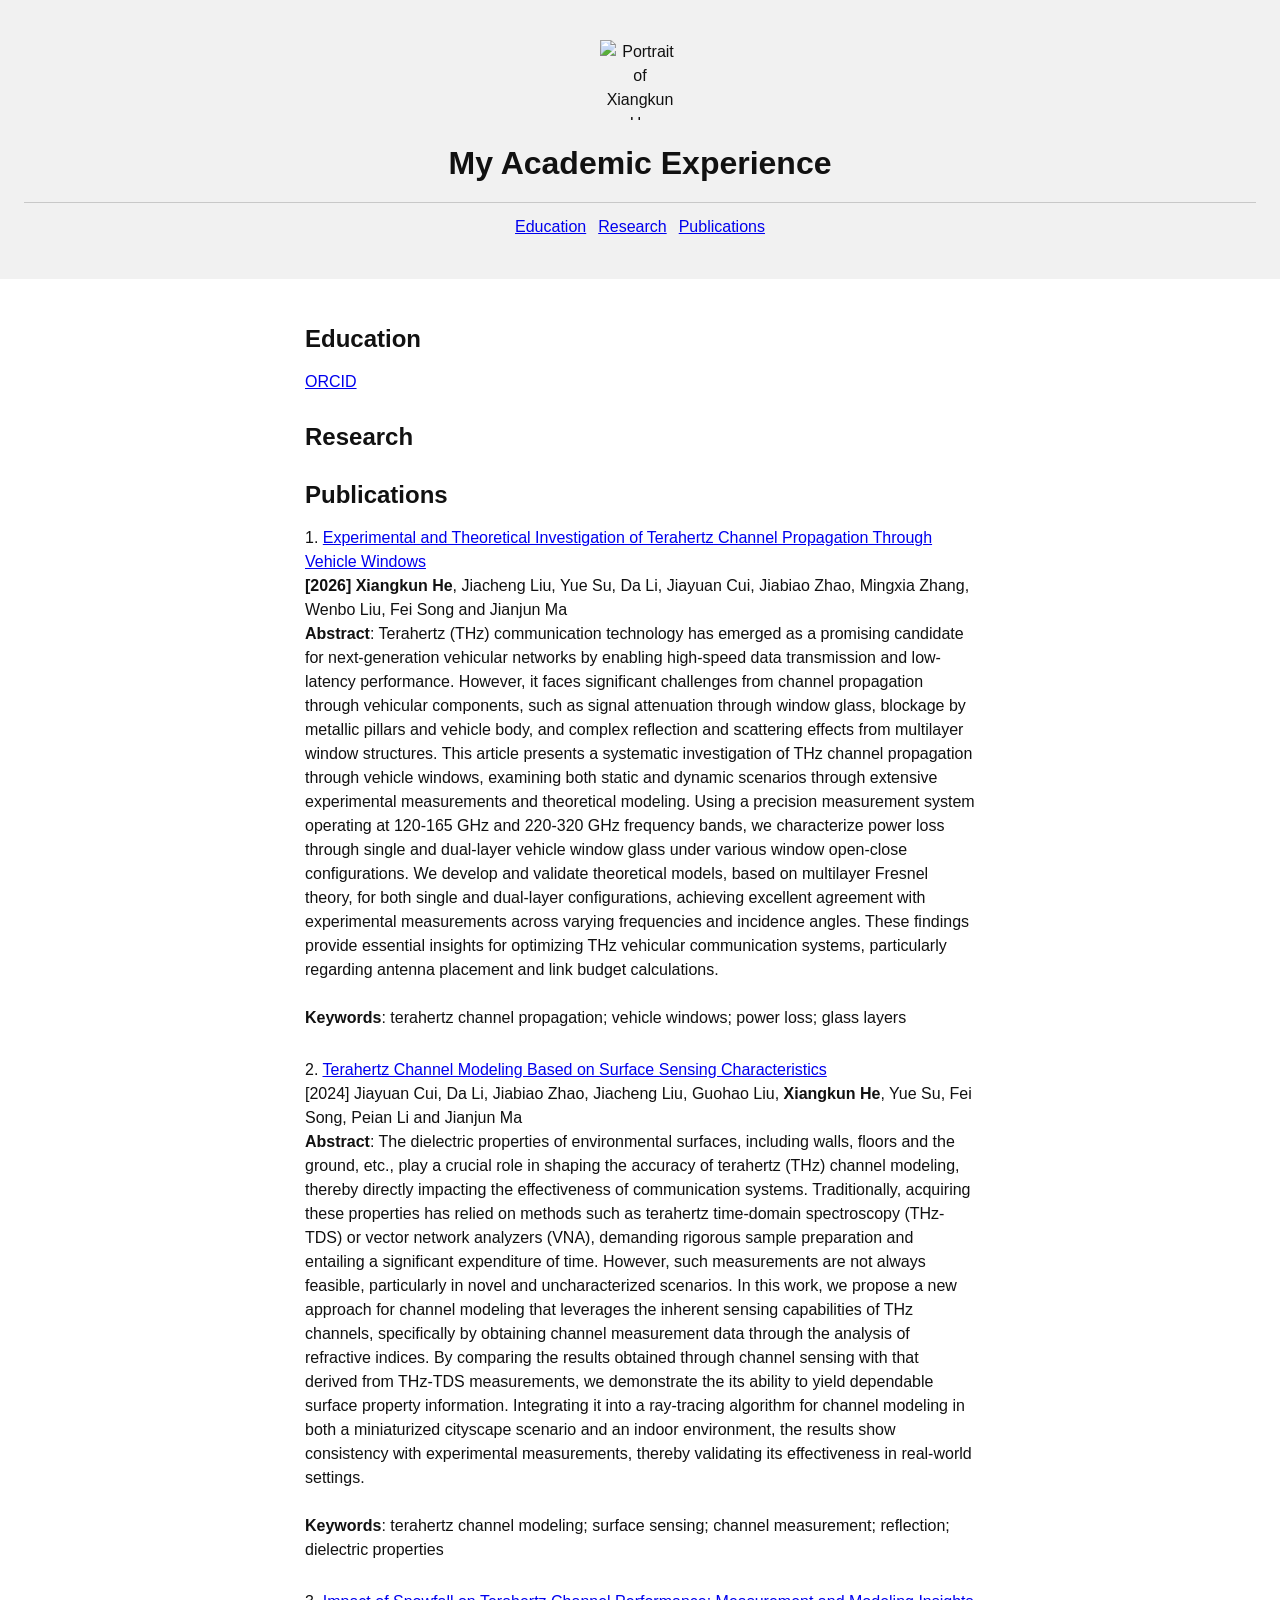
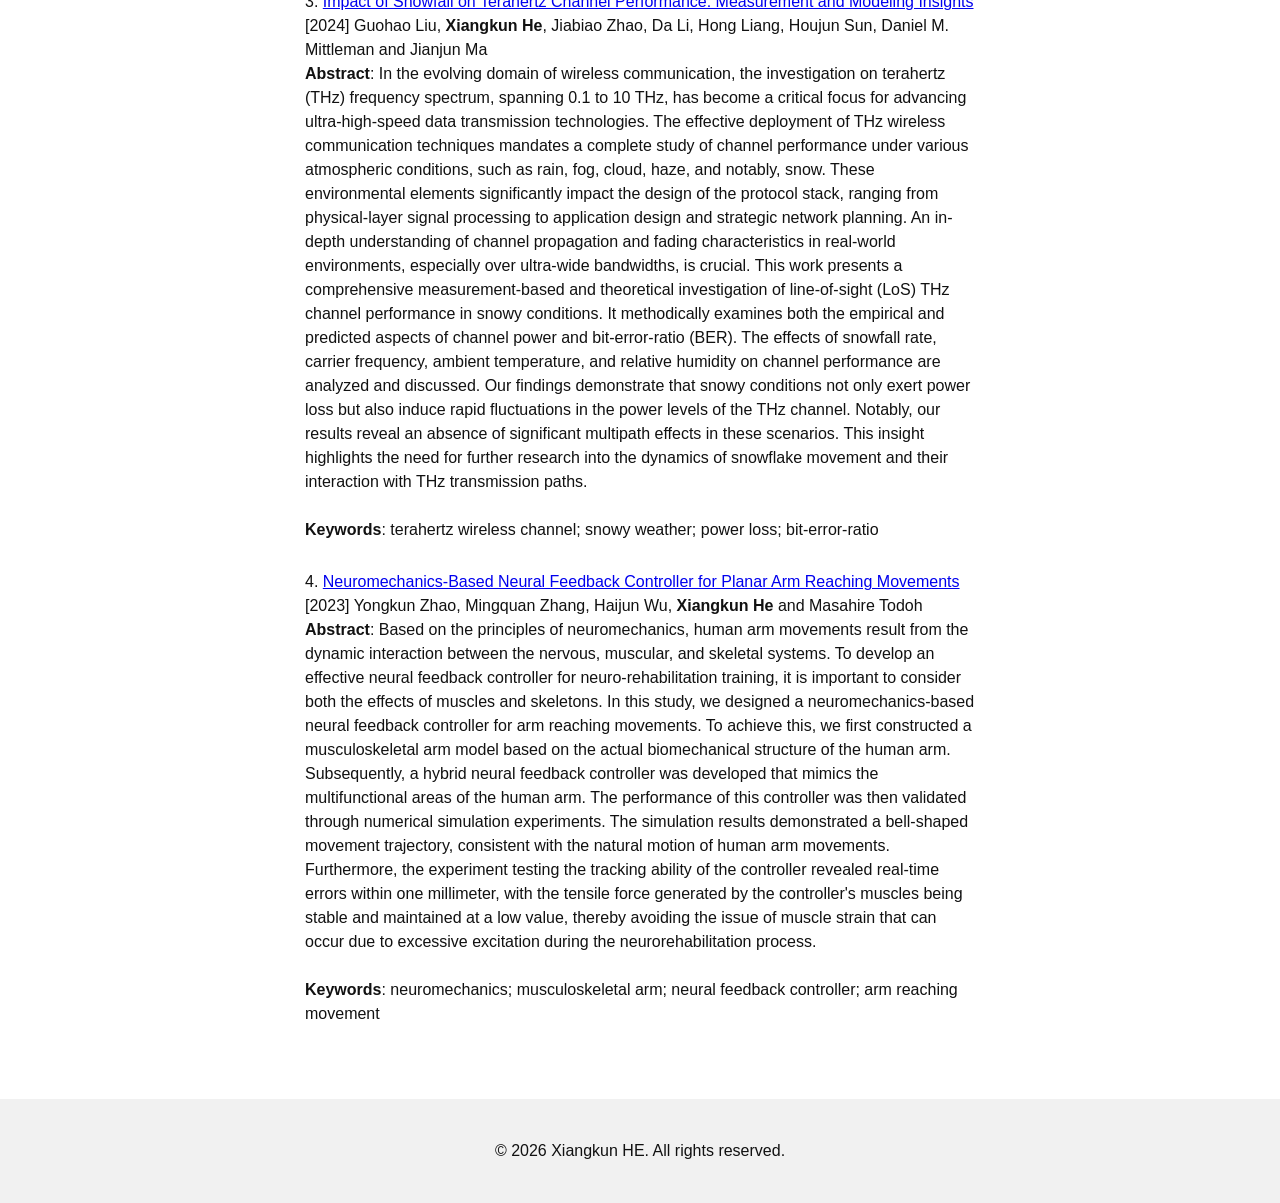
==== commit 6191a468: "Update header image and improve layout Replaced the header image and updated the alt text for access" ====
--- a/index.html
+++ b/index.html
@@ -21,10 +21,10 @@
         padding: 40px;
     ">
         <!-- Header -->
-        <img src="./img/RedSkull.jpg"
-             alt="Dark Knight"
-             width="80px"
-             height="80px">
+        <img src="./img/MyAcademicFeature.jpg"
+             alt="Portrait of Xiangkun He"
+             width="120"
+             height="120">
 
         <h1>My Academic Experience</h1>
         <hr>
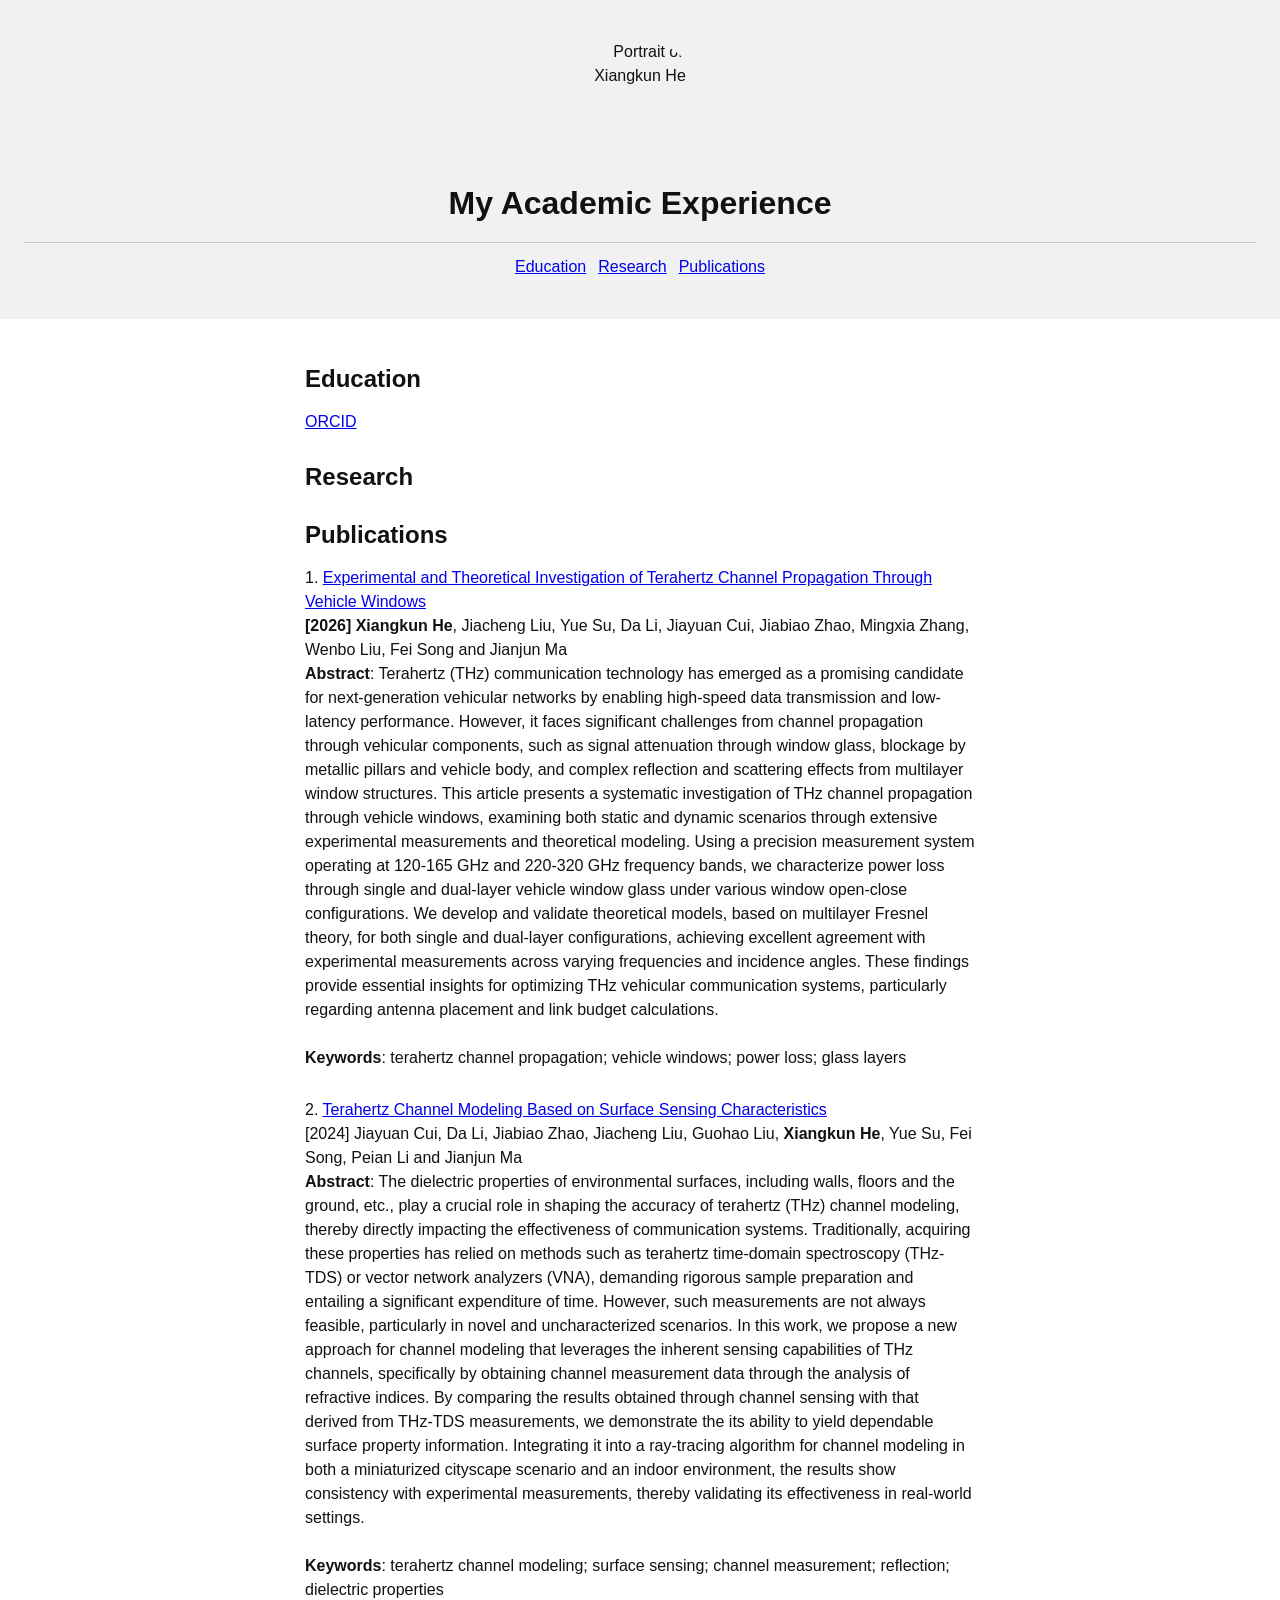
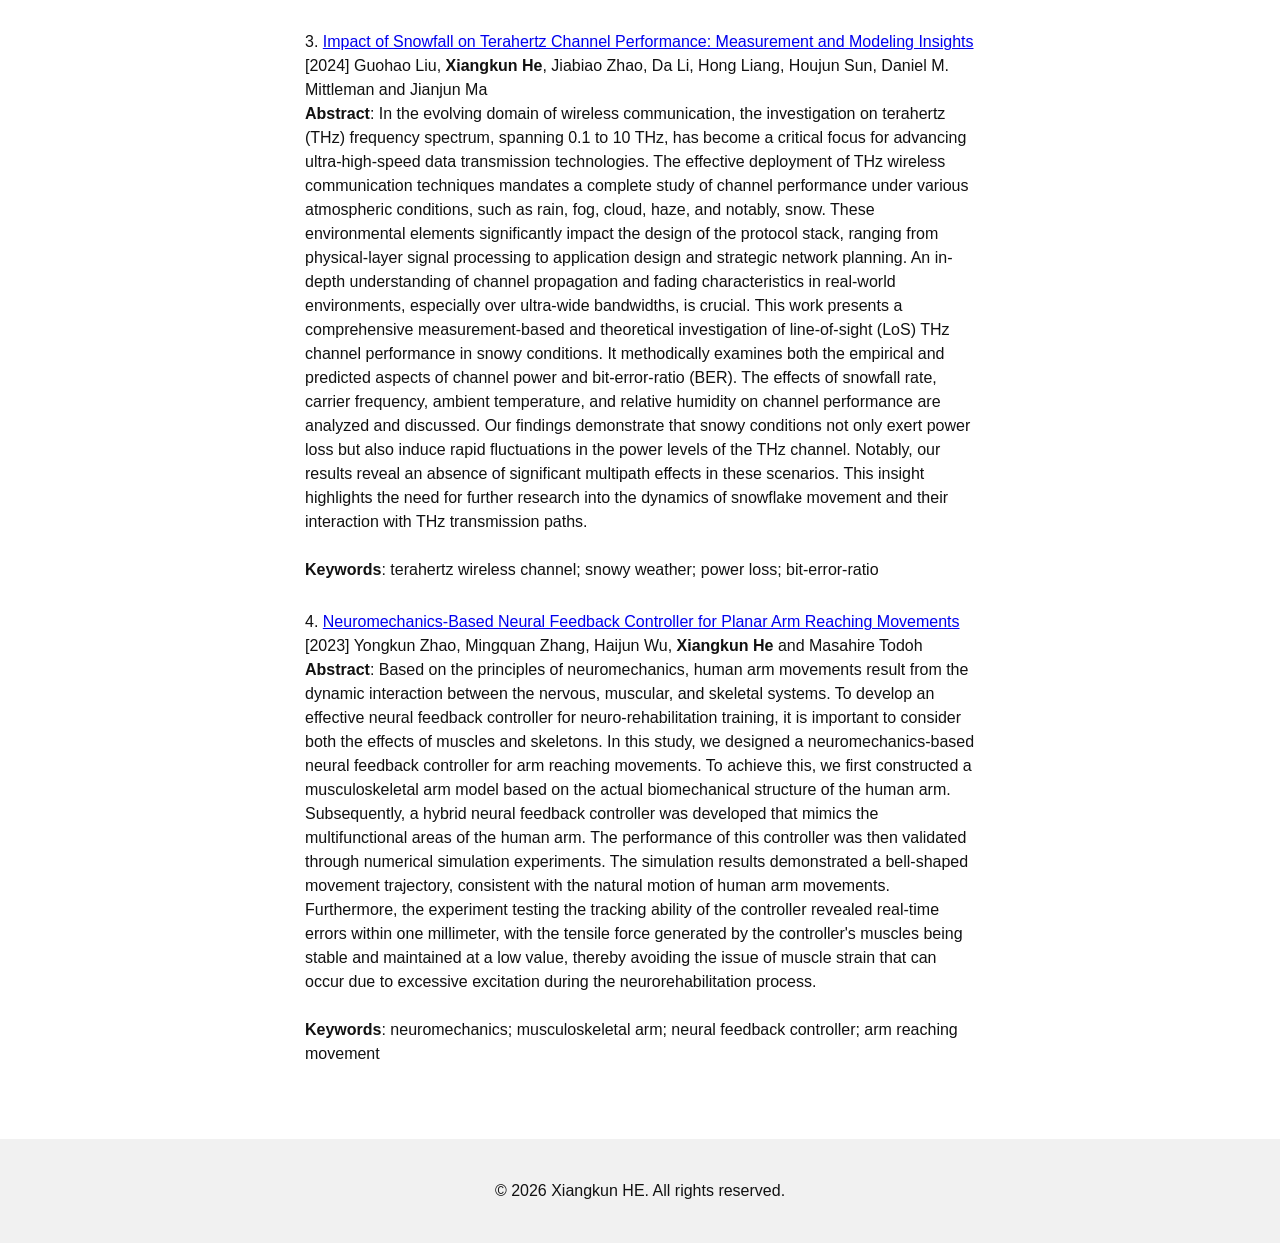
==== commit ad06598e: "Modify header image and improve HTML structure Updated the image source in the header and added deco" ====
--- a/index.html
+++ b/index.html
@@ -21,10 +21,12 @@
         padding: 40px;
     ">
         <!-- Header -->
-        <img src="./img/MyAcademicFeature.jpg"
+        <img src="./img/MyAcademicFeature-720.jpg"
              alt="Portrait of Xiangkun He"
              width="120"
-             height="120">
+             height="120"
+             decoding="async"
+             fetchpriority="high">
 
         <h1>My Academic Experience</h1>
         <hr>
--- a/css/styles.css
+++ b/css/styles.css
@@ -35,10 +35,12 @@
 
 header img {
     display: block;
-    width: 80px;
-    height: 80px;
+    width: 120px;
+    height: 120px;
     margin: 0 auto 24px;
     object-fit: cover;
+    object-position: 62% center;
+    border-radius: 50%;
 }
 
 header h1 {
